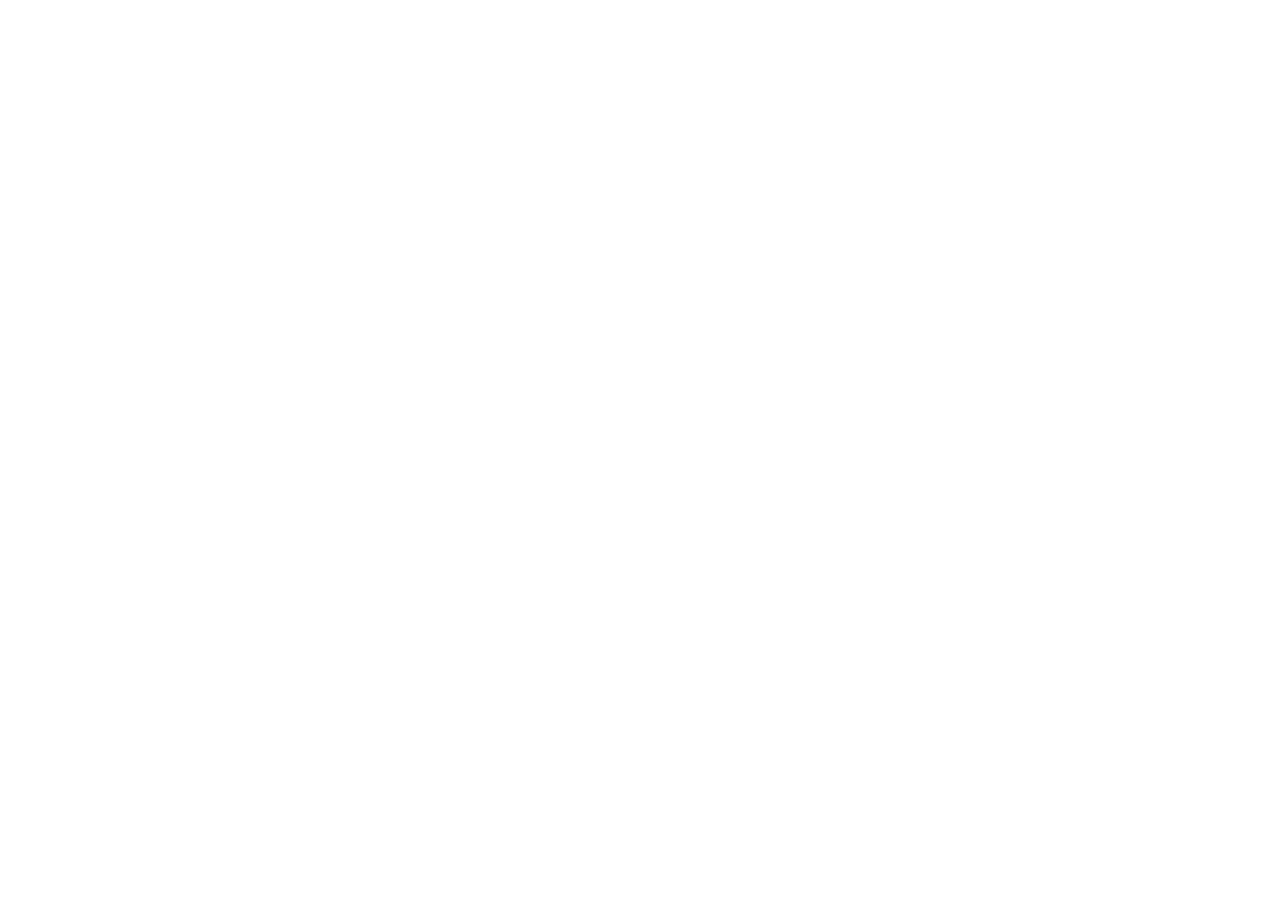
==== about/index.html @ 1fd11b06 "Site updated: 2022-04-15 01:36:09" ====
<!DOCTYPE html>
<html lang="zh-CN">
<head>
  <meta charset="UTF-8">
<meta name="viewport" content="width=device-width">
<meta name="theme-color" content="#222"><meta name="generator" content="Hexo 6.1.0">


  <link rel="apple-touch-icon" sizes="180x180" href="/images/apple-touch-icon-next.png">
  <link rel="icon" type="image/png" sizes="32x32" href="/images/favicon-32x32-next.png">
  <link rel="icon" type="image/png" sizes="16x16" href="/images/favicon-16x16-next.png">
  <link rel="mask-icon" href="/images/logo.svg" color="#222">

<link rel="stylesheet" href="/css/main.css">



<link rel="stylesheet" href="https://cdn.jsdelivr.net/npm/@fortawesome/fontawesome-free@6.1.1/css/all.min.css" integrity="sha256-DfWjNxDkM94fVBWx1H5BMMp0Zq7luBlV8QRcSES7s+0=" crossorigin="anonymous">
  <link rel="stylesheet" href="https://cdn.jsdelivr.net/npm/animate.css@3.1.1/animate.min.css" integrity="sha256-PR7ttpcvz8qrF57fur/yAx1qXMFJeJFiA6pSzWi0OIE=" crossorigin="anonymous">

<script class="next-config" data-name="main" type="application/json">{"hostname":"example.com","root":"/","images":"/images","scheme":"Gemini","darkmode":false,"version":"8.11.0","exturl":false,"sidebar":{"position":"left","display":"post","padding":18,"offset":12},"copycode":false,"bookmark":{"enable":false,"color":"#222","save":"auto"},"mediumzoom":false,"lazyload":false,"pangu":false,"comments":{"style":"tabs","active":null,"storage":true,"lazyload":false,"nav":null},"stickytabs":false,"motion":{"enable":true,"async":false,"transition":{"post_block":"fadeIn","post_header":"fadeInDown","post_body":"fadeInDown","coll_header":"fadeInLeft","sidebar":"fadeInUp"}},"prism":false,"i18n":{"placeholder":"搜索...","empty":"没有找到任何搜索结果：${query}","hits_time":"找到 ${hits} 个搜索结果（用时 ${time} 毫秒）","hits":"找到 ${hits} 个搜索结果"}}</script><script src="/js/config.js"></script>

    <meta name="description" content="不断学习">
<meta property="og:type" content="website">
<meta property="og:title" content="about">
<meta property="og:url" content="http://example.com/about/index.html">
<meta property="og:site_name" content="我的学习记录">
<meta property="og:description" content="不断学习">
<meta property="og:locale" content="zh_CN">
<meta property="article:published_time" content="2022-04-14T12:23:19.000Z">
<meta property="article:modified_time" content="2022-04-14T12:23:19.675Z">
<meta property="article:author" content="Zhou Jiaqi">
<meta name="twitter:card" content="summary">


<link rel="canonical" href="http://example.com/about/">



<script class="next-config" data-name="page" type="application/json">{"sidebar":"","isHome":false,"isPost":false,"lang":"zh-CN","comments":true,"permalink":"http://example.com/about/index.html","path":"about/index.html","title":"about"}</script>

<script class="next-config" data-name="calendar" type="application/json">""</script>
<title>about | 我的学习记录
</title>
  





  <noscript>
    <link rel="stylesheet" href="/css/noscript.css">
  </noscript>
<link rel="alternate" href="/atom.xml" title="我的学习记录" type="application/atom+xml">
</head>



<body itemscope itemtype="http://schema.org/WebPage" class="use-motion">
  <div class="headband"></div>

  <main class="main">
    <header class="header" itemscope itemtype="http://schema.org/WPHeader">
      <div class="header-inner"><div class="site-brand-container">
  <div class="site-nav-toggle">
    <div class="toggle" aria-label="切换导航栏" role="button">
        <span class="toggle-line"></span>
        <span class="toggle-line"></span>
        <span class="toggle-line"></span>
    </div>
  </div>

  <div class="site-meta">

    <a href="/" class="brand" rel="start">
      <i class="logo-line"></i>
      <p class="site-title">我的学习记录</p>
      <i class="logo-line"></i>
    </a>
  </div>

  <div class="site-nav-right">
    <div class="toggle popup-trigger">
    </div>
  </div>
</div>



<nav class="site-nav">
  <ul class="main-menu menu"><li class="menu-item menu-item-home"><a href="/" rel="section"><i class="fa fa-home fa-fw"></i>首页</a></li><li class="menu-item menu-item-about"><a href="/about/" rel="section"><i class="fa fa-user fa-fw"></i>关于</a></li><li class="menu-item menu-item-tags"><a href="/tags/" rel="section"><i class="fa fa-tags fa-fw"></i>标签</a></li><li class="menu-item menu-item-categories"><a href="/categories/" rel="section"><i class="fa fa-th fa-fw"></i>分类</a></li><li class="menu-item menu-item-archives"><a href="/archives/" rel="section"><i class="fa fa-archive fa-fw"></i>归档</a></li><li class="menu-item menu-item-commonweal"><a href="/404/" rel="section"><i class="fa fa-heartbeat fa-fw"></i>公益 404</a></li>
  </ul>
</nav>




</div>
        
  
  <div class="toggle sidebar-toggle" role="button">
    <span class="toggle-line"></span>
    <span class="toggle-line"></span>
    <span class="toggle-line"></span>
  </div>

  <aside class="sidebar">

    <div class="sidebar-inner sidebar-overview-active">
      <ul class="sidebar-nav">
        <li class="sidebar-nav-toc">
          文章目录
        </li>
        <li class="sidebar-nav-overview">
          站点概览
        </li>
      </ul>

      <div class="sidebar-panel-container">
        <!--noindex-->
        <div class="post-toc-wrap sidebar-panel">
        </div>
        <!--/noindex-->

        <div class="site-overview-wrap sidebar-panel">
          <div class="site-author site-overview-item animated" itemprop="author" itemscope itemtype="http://schema.org/Person">
  <p class="site-author-name" itemprop="name">Zhou Jiaqi</p>
  <div class="site-description" itemprop="description">不断学习</div>
</div>
<div class="site-state-wrap site-overview-item animated">
  <nav class="site-state">
      <div class="site-state-item site-state-posts">
        <a href="/archives/">
          <span class="site-state-item-count">2</span>
          <span class="site-state-item-name">日志</span>
        </a>
      </div>
      <div class="site-state-item site-state-categories">
          <a href="/categories/">
        <span class="site-state-item-count">1</span>
        <span class="site-state-item-name">分类</span></a>
      </div>
      <div class="site-state-item site-state-tags">
          <a href="/tags/">
        <span class="site-state-item-count">2</span>
        <span class="site-state-item-name">标签</span></a>
      </div>
  </nav>
</div>
  <div class="links-of-author site-overview-item animated">
      <span class="links-of-author-item">
        <a href="https://github.com/zhoujiaqi30" title="GitHub → https:&#x2F;&#x2F;github.com&#x2F;zhoujiaqi30" rel="noopener external nofollow noreferrer" target="_blank"><i class="fab fa-github fa-fw"></i>GitHub</a>
      </span>
      <span class="links-of-author-item">
        <a href="mailto:1405758738@qq.com" title="E-Mail → mailto:1405758738@qq.com" rel="noopener external nofollow noreferrer" target="_blank"><i class="fa fa-envelope fa-fw"></i>E-Mail</a>
      </span>
  </div>



        </div>
      </div>
    </div>
  </aside>
  <div class="sidebar-dimmer"></div>


    </header>

    
  <div class="back-to-top" role="button" aria-label="返回顶部">
    <i class="fa fa-arrow-up"></i>
    <span>0%</span>
  </div>

<noscript>
  <div class="noscript-warning">Theme NexT works best with JavaScript enabled</div>
</noscript>


    <div class="main-inner page posts-expand">


    
    
    
    <div class="post-block" lang="zh-CN"><header class="post-header">

<h1 class="post-title" itemprop="name headline">about
</h1>

<div class="post-meta-container">
</div>

</header>

      
      
      <div class="post-body">
          
      </div>
      
      
      
    </div>

    
    


</div>
  </main>

  <footer class="footer">
    <div class="footer-inner">




<div class="copyright">
  &copy; 
  <span itemprop="copyrightYear">2022</span>
  <span class="with-love">
    <i class="fa fa-heart"></i>
  </span>
  <span class="author" itemprop="copyrightHolder">Zhou Jiaqi</span>
</div>
<div class="busuanzi-count">
    <span class="post-meta-item" id="busuanzi_container_site_uv">
      <span class="post-meta-item-icon">
        <i class="far fa-eye"></i>
      </span>
      <span class="site-uv" title="总访客量">
        <span id="busuanzi_value_site_uv"></span>
      </span>
    </span>
    <span class="post-meta-item" id="busuanzi_container_site_pv">
      <span class="post-meta-item-icon">
        <i class="far fa-eye"></i>
      </span>
      <span class="site-pv" title="总访问量">
        <span id="busuanzi_value_site_pv"></span>
      </span>
    </span>
</div>

  <div class="powered-by">由 <a href="https://hexo.io/" rel="noopener external nofollow noreferrer" target="_blank">Hexo</a> & <a href="https://theme-next.js.org/" rel="noopener external nofollow noreferrer" target="_blank">NexT.Gemini</a> 强力驱动
  </div>

    </div>
  </footer>

  
  <script src="https://cdn.jsdelivr.net/npm/animejs@3.2.1/lib/anime.min.js" integrity="sha256-XL2inqUJaslATFnHdJOi9GfQ60on8Wx1C2H8DYiN1xY=" crossorigin="anonymous"></script>
<script src="/js/comments.js"></script><script src="/js/utils.js"></script><script src="/js/motion.js"></script><script src="/js/next-boot.js"></script>

  





  
  <script async src="https://busuanzi.ibruce.info/busuanzi/2.3/busuanzi.pure.mini.js"></script>





<script src="/live2dw/lib/L2Dwidget.min.js?094cbace49a39548bed64abff5988b05"></script><script>L2Dwidget.init({"model":"wanko","bottom":-30,"log":false,"pluginJsPath":"lib/","pluginModelPath":"assets/","pluginRootPath":"live2dw/","tagMode":false});</script></body>
</html>
---- css/main.css ----
:root {
  --body-bg-color: #fff;
  --content-bg-color: #f5f5f5;
  --card-bg-color: #f5f5f5;
  --text-color: #555;
  --blockquote-color: #666;
  --link-color: #555;
  --link-hover-color: #222;
  --brand-color: #222;
  --brand-hover-color: #222;
  --table-row-odd-bg-color: #f9f9f9;
  --table-row-hover-bg-color: #f5f5f5;
  --menu-item-bg-color: #ddd;
  --theme-color: #222;
  --btn-default-bg: transparent;
  --btn-default-color: var(--link-color);
  --btn-default-border-color: var(--link-color);
  --btn-default-hover-bg: transparent;
  --btn-default-hover-color: var(--link-hover-color);
  --btn-default-hover-border-color: var(--link-hover-color);
  --highlight-background: #f3f3f3;
  --highlight-foreground: #444;
  --highlight-gutter-background: #e1e1e1;
  --highlight-gutter-foreground: #555;
  color-scheme: light;
}
html {
  line-height: 1.15; /* 1 */
  -webkit-text-size-adjust: 100%; /* 2 */
}
body {
  margin: 0;
}
main {
  display: block;
}
h1 {
  font-size: 2em;
  margin: 0.67em 0;
}
hr {
  box-sizing: content-box; /* 1 */
  height: 0; /* 1 */
  overflow: visible; /* 2 */
}
pre {
  font-family: monospace, monospace; /* 1 */
  font-size: 1em; /* 2 */
}
a {
  background: transparent;
}
abbr[title] {
  border-bottom: none; /* 1 */
  text-decoration: underline; /* 2 */
  text-decoration: underline dotted; /* 2 */
}
b,
strong {
  font-weight: bolder;
}
code,
kbd,
samp {
  font-family: monospace, monospace; /* 1 */
  font-size: 1em; /* 2 */
}
small {
  font-size: 80%;
}
sub,
sup {
  font-size: 75%;
  line-height: 0;
  position: relative;
  vertical-align: baseline;
}
sub {
  bottom: -0.25em;
}
sup {
  top: -0.5em;
}
img {
  border-style: none;
}
button,
input,
optgroup,
select,
textarea {
  font-family: inherit; /* 1 */
  font-size: 100%; /* 1 */
  line-height: 1.15; /* 1 */
  margin: 0; /* 2 */
}
button,
input {
/* 1 */
  overflow: visible;
}
button,
select {
/* 1 */
  text-transform: none;
}
button,
[type='button'],
[type='reset'],
[type='submit'] {
  -webkit-appearance: button;
}
button::-moz-focus-inner,
[type='button']::-moz-focus-inner,
[type='reset']::-moz-focus-inner,
[type='submit']::-moz-focus-inner {
  border-style: none;
  padding: 0;
}
button:-moz-focusring,
[type='button']:-moz-focusring,
[type='reset']:-moz-focusring,
[type='submit']:-moz-focusring {
  outline: 1px dotted ButtonText;
}
fieldset {
  padding: 0.35em 0.75em 0.625em;
}
legend {
  box-sizing: border-box; /* 1 */
  color: inherit; /* 2 */
  display: table; /* 1 */
  max-width: 100%; /* 1 */
  padding: 0; /* 3 */
  white-space: normal; /* 1 */
}
progress {
  vertical-align: baseline;
}
textarea {
  overflow: auto;
}
[type='checkbox'],
[type='radio'] {
  box-sizing: border-box; /* 1 */
  padding: 0; /* 2 */
}
[type='number']::-webkit-inner-spin-button,
[type='number']::-webkit-outer-spin-button {
  height: auto;
}
[type='search'] {
  outline-offset: -2px; /* 2 */
  -webkit-appearance: textfield; /* 1 */
}
[type='search']::-webkit-search-decoration {
  -webkit-appearance: none;
}
::-webkit-file-upload-button {
  font: inherit; /* 2 */
  -webkit-appearance: button; /* 1 */
}
details {
  display: block;
}
summary {
  display: list-item;
}
template {
  display: none;
}
[hidden] {
  display: none;
}
::selection {
  background: #262a30;
  color: #eee;
}
html,
body {
  height: 100%;
}
body {
  background: var(--body-bg-color);
  box-sizing: border-box;
  color: var(--text-color);
  font-family: Lato, 'PingFang SC', 'Microsoft YaHei', sans-serif;
  font-size: 1em;
  line-height: 2;
  min-height: 100%;
  position: relative;
  transition: padding 0.2s ease-in-out;
}
h1,
h2,
h3,
h4,
h5,
h6 {
  font-family: Lato, 'PingFang SC', 'Microsoft YaHei', sans-serif;
  font-weight: bold;
  line-height: 1.5;
  margin: 30px 0 15px;
}
h1 {
  font-size: 1.5em;
}
h2 {
  font-size: 1.375em;
}
h3 {
  font-size: 1.25em;
}
h4 {
  font-size: 1.125em;
}
h5 {
  font-size: 1em;
}
h6 {
  font-size: 0.875em;
}
p {
  margin: 0 0 20px;
}
a {
  border-bottom: 1px solid #ccc;
  color: var(--link-color);
  cursor: pointer;
  outline: 0;
  text-decoration: none;
  overflow-wrap: break-word;
}
a:hover {
  border-bottom-color: var(--link-hover-color);
  color: var(--link-hover-color);
}
iframe,
img,
video,
embed {
  display: block;
  margin-left: auto;
  margin-right: auto;
  max-width: 100%;
}
hr {
  background-image: repeating-linear-gradient(-45deg, #ddd, #ddd 4px, transparent 4px, transparent 8px);
  border: 0;
  height: 3px;
  margin: 40px 0;
}
blockquote {
  border-left: 4px solid #ddd;
  color: var(--blockquote-color);
  margin: 0;
  padding: 0 15px;
}
blockquote cite::before {
  content: '-';
  padding: 0 5px;
}
dt {
  font-weight: bold;
}
dd {
  margin: 0;
  padding: 0;
}
.table-container {
  overflow: auto;
}
table {
  border-collapse: collapse;
  border-spacing: 0;
  font-size: 0.875em;
  margin: 0 0 20px;
  width: 100%;
}
tbody tr:nth-of-type(odd) {
  background: var(--table-row-odd-bg-color);
}
tbody tr:hover {
  background: var(--table-row-hover-bg-color);
}
caption,
th,
td {
  padding: 8px;
}
th,
td {
  border: 1px solid #ddd;
  border-bottom: 3px solid #ddd;
}
th {
  font-weight: 700;
  padding-bottom: 10px;
}
td {
  border-bottom-width: 1px;
}
.btn {
  background: var(--btn-default-bg);
  border: 2px solid var(--btn-default-border-color);
  border-radius: 0;
  color: var(--btn-default-color);
  display: inline-block;
  font-size: 0.875em;
  line-height: 2;
  padding: 0 20px;
  transition: background-color 0.2s ease-in-out;
}
.btn:hover {
  background: var(--btn-default-hover-bg);
  border-color: var(--btn-default-hover-border-color);
  color: var(--btn-default-hover-color);
}
.btn + .btn {
  margin: 0 0 8px 8px;
}
.btn .fa-fw {
  text-align: left;
  width: 1.285714285714286em;
}
.toggle {
  line-height: 0;
}
.toggle .toggle-line {
  background: #fff;
  display: block;
  height: 2px;
  left: 0;
  position: relative;
  top: 0;
  transition: all 0.4s;
  width: 100%;
}
.toggle .toggle-line:not(:first-child) {
  margin-top: 3px;
}
.toggle.toggle-arrow .toggle-line:first-child {
  left: 50%;
  top: 2px;
  transform: rotate(45deg);
  width: 50%;
}
.toggle.toggle-arrow .toggle-line:last-child {
  left: 50%;
  top: -2px;
  transform: rotate(-45deg);
  width: 50%;
}
.toggle.toggle-close .toggle-line:nth-child(2) {
  opacity: 0;
}
.toggle.toggle-close .toggle-line:first-child {
  top: 5px;
  transform: rotate(45deg);
}
.toggle.toggle-close .toggle-line:last-child {
  top: -5px;
  transform: rotate(-45deg);
}
/*!
  Theme: Default
  Description: Original highlight.js style
  Author: (c) Ivan Sagalaev <maniac@softwaremaniacs.org>
  Maintainer: @highlightjs/core-team
  Website: https://highlightjs.org/
  License: see project LICENSE
  Touched: 2021
*/pre code.hljs{display:block;overflow-x:auto;padding:1em}code.hljs{padding:3px 5px}.hljs{background:#f3f3f3;color:#444}.hljs-comment{color:#697070}.hljs-punctuation,.hljs-tag{color:#444a}.hljs-tag .hljs-attr,.hljs-tag .hljs-name{color:#444}.hljs-attribute,.hljs-doctag,.hljs-keyword,.hljs-meta .hljs-keyword,.hljs-name,.hljs-selector-tag{font-weight:700}.hljs-deletion,.hljs-number,.hljs-quote,.hljs-selector-class,.hljs-selector-id,.hljs-string,.hljs-template-tag,.hljs-type{color:#800}.hljs-section,.hljs-title{color:#800;font-weight:700}.hljs-link,.hljs-operator,.hljs-regexp,.hljs-selector-attr,.hljs-selector-pseudo,.hljs-symbol,.hljs-template-variable,.hljs-variable{color:#ab5656}.hljs-literal{color:#695}.hljs-addition,.hljs-built_in,.hljs-bullet,.hljs-code{color:#397300}.hljs-meta{color:#1f7199}.hljs-meta .hljs-string{color:#38a}.hljs-emphasis{font-style:italic}.hljs-strong{font-weight:700}
code,
kbd,
figure.highlight,
pre {
  background: var(--highlight-background);
  color: var(--highlight-foreground);
}
figure.highlight,
pre {
  line-height: 1.6;
  margin: 0 auto 20px;
}
figure.highlight figcaption,
pre .caption,
pre figcaption {
  background: var(--highlight-gutter-background);
  color: var(--highlight-foreground);
  display: flow-root;
  font-size: 0.875em;
  line-height: 1.2;
  padding: 0.5em;
}
figure.highlight figcaption a,
pre .caption a,
pre figcaption a {
  color: var(--highlight-foreground);
  float: right;
}
figure.highlight figcaption a:hover,
pre .caption a:hover,
pre figcaption a:hover {
  border-bottom-color: var(--highlight-foreground);
}
pre,
code {
  font-family: consolas, Menlo, monospace, 'PingFang SC', 'Microsoft YaHei';
}
code {
  border-radius: 3px;
  font-size: 0.875em;
  padding: 2px 4px;
  overflow-wrap: break-word;
}
kbd {
  border: 2px solid #ccc;
  border-radius: 0.2em;
  box-shadow: 0.1em 0.1em 0.2em rgba(0,0,0,0.1);
  font-family: inherit;
  padding: 0.1em 0.3em;
  white-space: nowrap;
}
figure.highlight {
  position: relative;
}
figure.highlight pre {
  border: 0;
  margin: 0;
  padding: 10px 0;
}
figure.highlight table {
  border: 0;
  margin: 0;
  width: auto;
}
figure.highlight td {
  border: 0;
  padding: 0;
}
figure.highlight .gutter {
  -moz-user-select: none;
  -ms-user-select: none;
  -webkit-user-select: none;
  user-select: none;
}
figure.highlight .gutter pre {
  background: var(--highlight-gutter-background);
  color: var(--highlight-gutter-foreground);
  padding-left: 10px;
  padding-right: 10px;
  text-align: right;
}
figure.highlight .code pre {
  padding-left: 10px;
  width: 100%;
}
figure.highlight .marked {
  background: rgba(0,0,0,0.3);
}
pre .caption,
pre figcaption {
  margin-bottom: 10px;
}
.gist table {
  width: auto;
}
.gist table td {
  border: 0;
}
pre {
  overflow: auto;
  padding: 10px;
  position: relative;
}
pre code {
  background: none;
  padding: 0;
  text-shadow: none;
}
.blockquote-center {
  border-left: 0;
  margin: 40px 0;
  padding: 0;
  position: relative;
  text-align: center;
}
.blockquote-center::before,
.blockquote-center::after {
  left: 0;
  line-height: 1;
  opacity: 0.6;
  position: absolute;
  width: 100%;
}
.blockquote-center::before {
  border-top: 1px solid #ccc;
  text-align: left;
  top: -20px;
  content: '\f10d';
  font-family: 'Font Awesome 5 Free';
  font-weight: 900;
}
.blockquote-center::after {
  border-bottom: 1px solid #ccc;
  bottom: -20px;
  text-align: right;
  content: '\f10e';
  font-family: 'Font Awesome 5 Free';
  font-weight: 900;
}
.blockquote-center p,
.blockquote-center div {
  text-align: center;
}
.group-picture {
  margin-bottom: 20px;
}
.group-picture .group-picture-row {
  display: flex;
  gap: 3px;
  margin-bottom: 3px;
}
.group-picture .group-picture-column {
  flex: 1;
}
.group-picture .group-picture-column img {
  height: 100%;
  margin: 0;
  object-fit: cover;
  width: 100%;
}
.post-body .label {
  color: #555;
  padding: 0 2px;
}
.post-body .label.default {
  background: #f0f0f0;
}
.post-body .label.primary {
  background: #efe6f7;
}
.post-body .label.info {
  background: #e5f2f8;
}
.post-body .label.success {
  background: #e7f4e9;
}
.post-body .label.warning {
  background: #fcf6e1;
}
.post-body .label.danger {
  background: #fae8eb;
}
.post-body .link-grid {
  display: grid;
  grid-gap: 1.5rem;
  gap: 1.5rem;
  grid-template-columns: 1fr 1fr;
  margin-bottom: 20px;
  padding: 1rem;
}
@media (max-width: 767px) {
  .post-body .link-grid {
    grid-template-columns: 1fr;
  }
}
.post-body .link-grid .link-grid-container {
  border: solid #ddd;
  box-shadow: 1rem 1rem 0.5rem rgba(0,0,0,0.5);
  min-height: 5rem;
  min-width: 0;
  padding: 0.5rem;
  position: relative;
  transition: background 0.3s;
}
.post-body .link-grid .link-grid-container:hover {
  animation: next-shake 0.5s;
  background: var(--card-bg-color);
}
.post-body .link-grid .link-grid-container:active {
  box-shadow: 0.5rem 0.5rem 0.25rem rgba(0,0,0,0.5);
  transform: translate(0.2rem, 0.2rem);
}
.post-body .link-grid .link-grid-container .link-grid-image {
  border: 1px solid #ddd;
  border-radius: 50%;
  box-sizing: border-box;
  height: 5rem;
  padding: 3px;
  position: absolute;
  width: 5rem;
}
.post-body .link-grid .link-grid-container p {
  margin: 0 1rem 0 6rem;
}
.post-body .link-grid .link-grid-container p:first-of-type {
  font-size: 1.2em;
}
.post-body .link-grid .link-grid-container p:last-of-type {
  font-size: 0.8em;
  line-height: 1.3rem;
  opacity: 0.7;
}
.post-body .link-grid .link-grid-container a {
  border: 0;
  height: 100%;
  left: 0;
  position: absolute;
  top: 0;
  width: 100%;
}
@-moz-keyframes next-shake {
  0% {
    transform: translate(1pt, 1pt) rotate(0deg);
  }
  10% {
    transform: translate(-1pt, -2pt) rotate(-1deg);
  }
  20% {
    transform: translate(-3pt, 0pt) rotate(1deg);
  }
  30% {
    transform: translate(3pt, 2pt) rotate(0deg);
  }
  40% {
    transform: translate(1pt, -1pt) rotate(1deg);
  }
  50% {
    transform: translate(-1pt, 2pt) rotate(-1deg);
  }
  60% {
    transform: translate(-3pt, 1pt) rotate(0deg);
  }
  70% {
    transform: translate(3pt, 1pt) rotate(-1deg);
  }
  80% {
    transform: translate(-1pt, -1pt) rotate(1deg);
  }
  90% {
    transform: translate(1pt, 2pt) rotate(0deg);
  }
  100% {
    transform: translate(1pt, -2pt) rotate(-1deg);
  }
}
@-webkit-keyframes next-shake {
  0% {
    transform: translate(1pt, 1pt) rotate(0deg);
  }
  10% {
    transform: translate(-1pt, -2pt) rotate(-1deg);
  }
  20% {
    transform: translate(-3pt, 0pt) rotate(1deg);
  }
  30% {
    transform: translate(3pt, 2pt) rotate(0deg);
  }
  40% {
    transform: translate(1pt, -1pt) rotate(1deg);
  }
  50% {
    transform: translate(-1pt, 2pt) rotate(-1deg);
  }
  60% {
    transform: translate(-3pt, 1pt) rotate(0deg);
  }
  70% {
    transform: translate(3pt, 1pt) rotate(-1deg);
  }
  80% {
    transform: translate(-1pt, -1pt) rotate(1deg);
  }
  90% {
    transform: translate(1pt, 2pt) rotate(0deg);
  }
  100% {
    transform: translate(1pt, -2pt) rotate(-1deg);
  }
}
@-o-keyframes next-shake {
  0% {
    transform: translate(1pt, 1pt) rotate(0deg);
  }
  10% {
    transform: translate(-1pt, -2pt) rotate(-1deg);
  }
  20% {
    transform: translate(-3pt, 0pt) rotate(1deg);
  }
  30% {
    transform: translate(3pt, 2pt) rotate(0deg);
  }
  40% {
    transform: translate(1pt, -1pt) rotate(1deg);
  }
  50% {
    transform: translate(-1pt, 2pt) rotate(-1deg);
  }
  60% {
    transform: translate(-3pt, 1pt) rotate(0deg);
  }
  70% {
    transform: translate(3pt, 1pt) rotate(-1deg);
  }
  80% {
    transform: translate(-1pt, -1pt) rotate(1deg);
  }
  90% {
    transform: translate(1pt, 2pt) rotate(0deg);
  }
  100% {
    transform: translate(1pt, -2pt) rotate(-1deg);
  }
}
@keyframes next-shake {
  0% {
    transform: translate(1pt, 1pt) rotate(0deg);
  }
  10% {
    transform: translate(-1pt, -2pt) rotate(-1deg);
  }
  20% {
    transform: translate(-3pt, 0pt) rotate(1deg);
  }
  30% {
    transform: translate(3pt, 2pt) rotate(0deg);
  }
  40% {
    transform: translate(1pt, -1pt) rotate(1deg);
  }
  50% {
    transform: translate(-1pt, 2pt) rotate(-1deg);
  }
  60% {
    transform: translate(-3pt, 1pt) rotate(0deg);
  }
  70% {
    transform: translate(3pt, 1pt) rotate(-1deg);
  }
  80% {
    transform: translate(-1pt, -1pt) rotate(1deg);
  }
  90% {
    transform: translate(1pt, 2pt) rotate(0deg);
  }
  100% {
    transform: translate(1pt, -2pt) rotate(-1deg);
  }
}
.post-body .note {
  border-radius: 3px;
  margin-bottom: 20px;
  padding: 1em;
  position: relative;
  border: 1px solid #eee;
  border-left-width: 5px;
}
.post-body .note summary {
  cursor: pointer;
  outline: 0;
}
.post-body .note summary p {
  display: inline;
}
.post-body .note h2,
.post-body .note h3,
.post-body .note h4,
.post-body .note h5,
.post-body .note h6 {
  border-bottom: initial;
  margin: 0;
  padding-top: 0;
}
.post-body .note p:first-child,
.post-body .note ul:first-child,
.post-body .note ol:first-child,
.post-body .note table:first-child,
.post-body .note pre:first-child,
.post-body .note blockquote:first-child,
.post-body .note img:first-child {
  margin-top: 0;
}
.post-body .note p:last-child,
.post-body .note ul:last-child,
.post-body .note ol:last-child,
.post-body .note table:last-child,
.post-body .note pre:last-child,
.post-body .note blockquote:last-child,
.post-body .note img:last-child {
  margin-bottom: 0;
}
.post-body .note.default {
  border-left-color: #777;
}
.post-body .note.default h2,
.post-body .note.default h3,
.post-body .note.default h4,
.post-body .note.default h5,
.post-body .note.default h6 {
  color: #777;
}
.post-body .note.primary {
  border-left-color: #6f42c1;
}
.post-body .note.primary h2,
.post-body .note.primary h3,
.post-body .note.primary h4,
.post-body .note.primary h5,
.post-body .note.primary h6 {
  color: #6f42c1;
}
.post-body .note.info {
  border-left-color: #428bca;
}
.post-body .note.info h2,
.post-body .note.info h3,
.post-body .note.info h4,
.post-body .note.info h5,
.post-body .note.info h6 {
  color: #428bca;
}
.post-body .note.success {
  border-left-color: #5cb85c;
}
.post-body .note.success h2,
.post-body .note.success h3,
.post-body .note.success h4,
.post-body .note.success h5,
.post-body .note.success h6 {
  color: #5cb85c;
}
.post-body .note.warning {
  border-left-color: #f0ad4e;
}
.post-body .note.warning h2,
.post-body .note.warning h3,
.post-body .note.warning h4,
.post-body .note.warning h5,
.post-body .note.warning h6 {
  color: #f0ad4e;
}
.post-body .note.danger {
  border-left-color: #d9534f;
}
.post-body .note.danger h2,
.post-body .note.danger h3,
.post-body .note.danger h4,
.post-body .note.danger h5,
.post-body .note.danger h6 {
  color: #d9534f;
}
.post-body .tabs {
  margin-bottom: 20px;
}
.post-body .tabs,
.tabs-comment {
  padding-top: 10px;
}
.post-body .tabs ul.nav-tabs,
.tabs-comment ul.nav-tabs {
  background: var(--body-bg-color);
  display: flex;
  display: flex;
  flex-wrap: wrap;
  justify-content: center;
  margin: 0;
  padding: 0;
  position: -webkit-sticky;
  position: sticky;
  top: 0;
  z-index: 5;
}
@media (max-width: 413px) {
  .post-body .tabs ul.nav-tabs,
  .tabs-comment ul.nav-tabs {
    display: block;
    margin-bottom: 5px;
  }
}
.post-body .tabs ul.nav-tabs li.tab,
.tabs-comment ul.nav-tabs li.tab {
  border-bottom: 1px solid #ddd;
  border-left: 1px solid transparent;
  border-right: 1px solid transparent;
  border-radius: 0 0 0 0;
  border-top: 3px solid transparent;
  flex-grow: 1;
  list-style-type: none;
}
@media (max-width: 413px) {
  .post-body .tabs ul.nav-tabs li.tab,
  .tabs-comment ul.nav-tabs li.tab {
    border-bottom: 1px solid transparent;
    border-left: 3px solid transparent;
    border-right: 1px solid transparent;
    border-top: 1px solid transparent;
  }
}
@media (max-width: 413px) {
  .post-body .tabs ul.nav-tabs li.tab,
  .tabs-comment ul.nav-tabs li.tab {
    border-radius: 0;
  }
}
.post-body .tabs ul.nav-tabs li.tab a,
.tabs-comment ul.nav-tabs li.tab a {
  border-bottom: initial;
  display: block;
  line-height: 1.8;
  padding: 0.25em 0.75em;
  text-align: center;
  transition: all 0.2s ease-out;
}
.post-body .tabs ul.nav-tabs li.tab a i,
.tabs-comment ul.nav-tabs li.tab a i {
  width: 1.285714285714286em;
}
.post-body .tabs ul.nav-tabs li.tab.active,
.tabs-comment ul.nav-tabs li.tab.active {
  border-bottom-color: transparent;
  border-left-color: #ddd;
  border-right-color: #ddd;
  border-top-color: #fc6423;
}
@media (max-width: 413px) {
  .post-body .tabs ul.nav-tabs li.tab.active,
  .tabs-comment ul.nav-tabs li.tab.active {
    border-bottom-color: #ddd;
    border-left-color: #fc6423;
    border-right-color: #ddd;
    border-top-color: #ddd;
  }
}
.post-body .tabs ul.nav-tabs li.tab.active a,
.tabs-comment ul.nav-tabs li.tab.active a {
  cursor: default;
}
.post-body .tabs .tab-content,
.tabs-comment .tab-content {
  border: 1px solid #ddd;
  border-radius: 0 0 0 0;
  border-top-color: transparent;
}
@media (max-width: 413px) {
  .post-body .tabs .tab-content,
  .tabs-comment .tab-content {
    border-radius: 0;
    border-top-color: #ddd;
  }
}
.post-body .tabs .tab-content .tab-pane,
.tabs-comment .tab-content .tab-pane {
  padding: 20px 20px 0;
}
.post-body .tabs .tab-content .tab-pane:not(.active),
.tabs-comment .tab-content .tab-pane:not(.active) {
  display: none;
}
.pagination .prev,
.pagination .next,
.pagination .page-number,
.pagination .space {
  display: inline-block;
  margin: -1px 10px 0;
  padding: 0 10px;
}
@media (max-width: 767px) {
  .pagination .prev,
  .pagination .next,
  .pagination .page-number,
  .pagination .space {
    margin: 0 5px;
  }
}
.pagination .page-number.current {
  background: #ccc;
  border-color: #ccc;
  color: var(--content-bg-color);
}
.pagination {
  border-top: 1px solid #eee;
  margin: 120px 0 0;
  text-align: center;
}
.pagination .prev,
.pagination .next,
.pagination .page-number {
  border-bottom: 0;
  border-top: 1px solid #eee;
  transition: border-color 0.2s ease-in-out;
}
.pagination .prev:hover,
.pagination .next:hover,
.pagination .page-number:hover {
  border-top-color: var(--link-hover-color);
}
@media (max-width: 767px) {
  .pagination {
    border-top: 0;
  }
  .pagination .prev,
  .pagination .next,
  .pagination .page-number {
    border-bottom: 1px solid #eee;
    border-top: 0;
  }
  .pagination .prev:hover,
  .pagination .next:hover,
  .pagination .page-number:hover {
    border-bottom-color: var(--link-hover-color);
  }
}
.pagination .space {
  margin: 0;
  padding: 0;
}
.comments {
  margin-top: 60px;
  overflow: hidden;
}
.comment-button-group {
  display: flex;
  display: flex;
  flex-wrap: wrap;
  justify-content: center;
  justify-content: center;
  margin: 1em 0;
}
.comment-button-group .comment-button {
  margin: 0.1em 0.2em;
}
.comment-button-group .comment-button.active {
  background: var(--btn-default-hover-bg);
  border-color: var(--btn-default-hover-border-color);
  color: var(--btn-default-hover-color);
}
.comment-position {
  display: none;
}
.comment-position.active {
  display: block;
}
.tabs-comment {
  margin-top: 4em;
  padding-top: 0;
}
.tabs-comment .comments {
  margin-top: 0;
  padding-top: 0;
}
.headband {
  background: var(--theme-color);
  height: 3px;
}
@media (max-width: 991px) {
  .headband {
    display: none;
  }
}
.header {
  background: var(--content-bg-color);
}
.header-inner {
  margin: 0 auto;
  width: 700px;
}
@media (min-width: 1200px) {
  .header-inner {
    width: 800px;
  }
}
@media (min-width: 1600px) {
  .header-inner {
    width: 900px;
  }
}
.site-brand-container {
  display: flex;
  flex-shrink: 0;
  padding: 0 10px;
}
.use-motion .header,
.use-motion .site-brand-container .toggle {
  opacity: 0;
}
.site-meta {
  flex-grow: 1;
  text-align: center;
}
@media (max-width: 767px) {
  .site-meta {
    text-align: center;
  }
}
.custom-logo-image {
  margin-top: 20px;
}
@media (max-width: 991px) {
  .custom-logo-image {
    display: none;
  }
}
.brand {
  border-bottom: 0;
  color: var(--brand-color);
  display: inline-block;
  padding: 0 40px;
}
.brand:hover {
  color: var(--brand-hover-color);
}
.site-title {
  font-family: Lato, 'PingFang SC', 'Microsoft YaHei', sans-serif;
  font-size: 1.375em;
  font-weight: normal;
  line-height: 1.5;
  margin: 0;
}
.site-subtitle {
  color: #999;
  font-size: 0.8125em;
  margin: 10px 0;
}
.use-motion .site-title,
.use-motion .site-subtitle,
.use-motion .custom-logo-image {
  opacity: 0;
  position: relative;
  top: -10px;
}
.site-nav-toggle,
.site-nav-right {
  display: none;
}
@media (max-width: 767px) {
  .site-nav-toggle,
  .site-nav-right {
    display: flex;
    flex-direction: column;
    justify-content: center;
  }
}
.site-nav-toggle .toggle,
.site-nav-right .toggle {
  color: var(--text-color);
  padding: 10px;
  width: 22px;
}
.site-nav-toggle .toggle .toggle-line,
.site-nav-right .toggle .toggle-line {
  background: var(--text-color);
  border-radius: 1px;
}
@media (max-width: 767px) {
  .site-nav {
    --scroll-height: 0;
    height: 0;
    overflow: hidden;
    transition: height 0.2s ease-in-out;
  }
  body:not(.site-nav-on) .site-nav .animated {
    animation: none;
  }
  body.site-nav-on .site-nav {
    height: var(--scroll-height);
  }
}
.menu {
  margin: 0;
  padding: 1em 0;
  text-align: center;
}
.menu-item {
  display: inline-block;
  list-style: none;
  margin: 0 10px;
}
@media (max-width: 767px) {
  .menu-item {
    display: block;
    margin-top: 10px;
  }
  .menu-item.menu-item-search {
    display: none;
  }
}
.menu-item a {
  border-bottom: 0;
  display: block;
  font-size: 0.8125em;
  transition: border-color 0.2s ease-in-out;
}
.menu-item a:hover,
.menu-item a.menu-item-active {
  background: var(--menu-item-bg-color);
}
.menu-item .fa,
.menu-item .fab,
.menu-item .far,
.menu-item .fas {
  margin-right: 8px;
}
.menu-item .badge {
  display: inline-block;
  font-weight: bold;
  line-height: 1;
  margin-left: 0.35em;
  margin-top: 0.35em;
  text-align: center;
  white-space: nowrap;
}
@media (max-width: 767px) {
  .menu-item .badge {
    float: right;
    margin-left: 0;
  }
}
.use-motion .menu-item {
  visibility: hidden;
}
.sidebar-inner {
  color: #999;
  max-height: calc(100vh - 36px);
  padding: 18px 10px;
  text-align: center;
  display: flex;
  flex-direction: column;
  justify-content: center;
}
.site-overview-item:not(:first-child) {
  margin-top: 10px;
}
.cc-license .cc-opacity {
  border-bottom: 0;
  opacity: 0.7;
}
.cc-license .cc-opacity:hover {
  opacity: 0.9;
}
.cc-license img {
  display: inline-block;
}
.site-author-image {
  border: 2px solid #333;
  max-width: 96px;
  padding: 2px;
}
.site-author-name {
  color: #f5f5f5;
  font-weight: normal;
  margin: 5px 0 0;
}
.site-description {
  color: #999;
  font-size: 1em;
  margin-top: 5px;
}
.links-of-author a {
  font-size: 0.8125em;
}
.links-of-author .fa,
.links-of-author .fab,
.links-of-author .far,
.links-of-author .fas {
  margin-right: 2px;
}
.sidebar .sidebar-button:not(:first-child) {
  margin-top: 15px;
}
.sidebar .sidebar-button button {
  background: transparent;
  color: #fc6423;
  cursor: pointer;
  line-height: 2;
  padding: 0 15px;
  border: 1px solid #fc6423;
  border-radius: 4px;
}
.sidebar .sidebar-button button:hover {
  background: #fc6423;
  color: #fff;
}
.sidebar .sidebar-button button .fa,
.sidebar .sidebar-button button .fab,
.sidebar .sidebar-button button .far,
.sidebar .sidebar-button button .fas {
  margin-right: 5px;
}
.links-of-blogroll {
  font-size: 0.8125em;
}
.links-of-blogroll-title {
  font-size: 0.875em;
  font-weight: 600;
  margin-top: 0;
}
.links-of-blogroll-list {
  list-style: none;
  margin: 0;
  padding: 0;
}
.sidebar-dimmer {
  display: none;
}
@media (max-width: 991px) {
  .sidebar-dimmer {
    background: #000;
    display: block;
    height: 100%;
    left: 0;
    opacity: 0;
    position: fixed;
    top: 0;
    transition: visibility 0.4s, opacity 0.4s;
    visibility: hidden;
    width: 100%;
    z-index: 10;
  }
  .sidebar-active .sidebar-dimmer {
    opacity: 0.7;
    visibility: visible;
  }
}
.sidebar-nav {
  display: none;
  margin: 0;
  padding-bottom: 20px;
  padding-left: 0;
}
.sidebar-nav-active .sidebar-nav {
  display: block;
}
.sidebar-nav li {
  border-bottom: 1px solid transparent;
  color: #666;
  cursor: pointer;
  display: inline-block;
  font-size: 0.875em;
}
.sidebar-nav li.sidebar-nav-overview {
  margin-left: 10px;
}
.sidebar-nav li:hover {
  color: #f5f5f5;
}
.sidebar-toc-active .sidebar-nav-toc,
.sidebar-overview-active .sidebar-nav-overview {
  border-bottom-color: #87daff;
  color: #87daff;
}
.sidebar-toc-active .sidebar-nav-toc:hover,
.sidebar-overview-active .sidebar-nav-overview:hover {
  color: #87daff;
}
.sidebar-panel-container {
  flex: 1;
  overflow-x: hidden;
  overflow-y: auto;
}
.sidebar-panel {
  display: none;
}
.sidebar-overview-active .site-overview-wrap {
  display: flex;
  flex-direction: column;
  justify-content: center;
}
.sidebar-toc-active .post-toc-wrap {
  display: block;
}
.sidebar-toggle {
  bottom: 45px;
  height: 12px;
  padding: 6px 5px;
  width: 14px;
  background: #222;
  cursor: pointer;
  opacity: 0.8;
  position: fixed;
  z-index: 30;
  left: 30px;
}
@media (max-width: 991px) {
  .sidebar-toggle {
    left: 20px;
  }
}
.sidebar-toggle:hover {
  opacity: 1;
}
@media (max-width: 991px) {
  .sidebar-toggle {
    opacity: 1;
  }
}
.sidebar-toggle:hover .toggle-line {
  background: #87daff;
}
@media (any-hover: hover) {
  body:not(.sidebar-active) .sidebar-toggle:hover .toggle-line:first-child {
    left: 50%;
    top: 2px;
    transform: rotate(45deg);
    width: 50%;
  }
  body:not(.sidebar-active) .sidebar-toggle:hover .toggle-line:last-child {
    left: 50%;
    top: -2px;
    transform: rotate(-45deg);
    width: 50%;
  }
}
.sidebar-active .sidebar-toggle .toggle-line:nth-child(2) {
  opacity: 0;
}
.sidebar-active .sidebar-toggle .toggle-line:first-child {
  top: 5px;
  transform: rotate(45deg);
}
.sidebar-active .sidebar-toggle .toggle-line:last-child {
  top: -5px;
  transform: rotate(-45deg);
}
.post-toc {
  font-size: 0.875em;
}
.post-toc ol {
  list-style: none;
  margin: 0;
  padding: 0 2px 5px 10px;
  text-align: left;
}
.post-toc ol > ol {
  padding-left: 0;
}
.post-toc ol a {
  transition: all 0.2s ease-in-out;
}
.post-toc .nav-item {
  line-height: 1.8;
  overflow: hidden;
  text-overflow: ellipsis;
  white-space: nowrap;
}
.post-toc .nav .nav-child {
  display: none;
}
.post-toc .nav .active > .nav-child {
  display: block;
}
.post-toc .nav .active-current > .nav-child {
  display: block;
}
.post-toc .nav .active-current > .nav-child > .nav-item {
  display: block;
}
.post-toc .nav .active > a {
  border-bottom-color: #87daff;
  color: #87daff;
}
.post-toc .nav .active-current > a {
  color: #87daff;
}
.post-toc .nav .active-current > a:hover {
  color: #87daff;
}
.site-state {
  display: flex;
  flex-wrap: wrap;
  justify-content: center;
  line-height: 1.4;
}
.site-state-item {
  padding: 0 15px;
}
.site-state-item a {
  border-bottom: 0;
  display: block;
}
.site-state-item-count {
  display: block;
  font-size: 1.25em;
  font-weight: 600;
}
.site-state-item-name {
  color: inherit;
  font-size: 0.875em;
}
.footer {
  color: #999;
  font-size: 0.875em;
  padding: 20px 0;
}
.footer.footer-fixed {
  bottom: 0;
  left: 0;
  position: absolute;
  right: 0;
}
.footer-inner {
  box-sizing: border-box;
  text-align: center;
  display: flex;
  flex-direction: column;
  justify-content: center;
  margin: 0 auto;
  width: 700px;
}
@media (min-width: 1200px) {
  .footer-inner {
    width: 800px;
  }
}
@media (min-width: 1600px) {
  .footer-inner {
    width: 900px;
  }
}
.use-motion .footer {
  opacity: 0;
}
.languages {
  display: inline-block;
  font-size: 1.125em;
  position: relative;
}
.languages .lang-select-label span {
  margin: 0 0.5em;
}
.languages .lang-select {
  height: 100%;
  left: 0;
  opacity: 0;
  position: absolute;
  top: 0;
  width: 100%;
}
.with-love {
  color: #f00;
  display: inline-block;
  margin: 0 5px;
}
.busuanzi-count #busuanzi_container_site_uv {
  display: none;
}
.busuanzi-count #busuanzi_container_site_pv {
  display: none;
}
@-moz-keyframes icon-animate {
  0%, 100% {
    transform: scale(1);
  }
  10%, 30% {
    transform: scale(0.9);
  }
  20%, 40%, 60%, 80% {
    transform: scale(1.1);
  }
  50%, 70% {
    transform: scale(1.1);
  }
}
@-webkit-keyframes icon-animate {
  0%, 100% {
    transform: scale(1);
  }
  10%, 30% {
    transform: scale(0.9);
  }
  20%, 40%, 60%, 80% {
    transform: scale(1.1);
  }
  50%, 70% {
    transform: scale(1.1);
  }
}
@-o-keyframes icon-animate {
  0%, 100% {
    transform: scale(1);
  }
  10%, 30% {
    transform: scale(0.9);
  }
  20%, 40%, 60%, 80% {
    transform: scale(1.1);
  }
  50%, 70% {
    transform: scale(1.1);
  }
}
@keyframes icon-animate {
  0%, 100% {
    transform: scale(1);
  }
  10%, 30% {
    transform: scale(0.9);
  }
  20%, 40%, 60%, 80% {
    transform: scale(1.1);
  }
  50%, 70% {
    transform: scale(1.1);
  }
}
.noscript-warning {
  background-color: #f55;
  color: #fff;
  font-family: sans-serif;
  font-size: 1rem;
  font-weight: bold;
  left: 0;
  position: fixed;
  text-align: center;
  top: 0;
  width: 100%;
  z-index: 50;
}
.back-to-top {
  font-size: 12px;
  bottom: -100px;
  box-sizing: border-box;
  color: #fff;
  padding: 0 6px;
  transition: bottom 0.2s ease-in-out;
  background: #222;
  cursor: pointer;
  opacity: 0.8;
  position: fixed;
  z-index: 30;
  left: 30px;
  width: 24px;
}
.back-to-top span {
  display: none;
}
@media (max-width: 991px) {
  .back-to-top {
    left: 20px;
  }
}
.back-to-top:hover {
  opacity: 1;
}
@media (max-width: 991px) {
  .back-to-top {
    opacity: 1;
  }
}
.back-to-top:hover {
  color: #87daff;
}
.back-to-top.back-to-top-on {
  bottom: 19px;
}
.rtl.post-body p,
.rtl.post-body a,
.rtl.post-body h1,
.rtl.post-body h2,
.rtl.post-body h3,
.rtl.post-body h4,
.rtl.post-body h5,
.rtl.post-body h6,
.rtl.post-body li,
.rtl.post-body ul,
.rtl.post-body ol {
  direction: rtl;
  font-family: UKIJ Ekran;
}
.rtl.post-title {
  font-family: UKIJ Ekran;
}
.post-button {
  margin-top: 40px;
  text-align: center;
}
.use-motion .post-block,
.use-motion .pagination,
.use-motion .comments {
  visibility: hidden;
}
.use-motion .post-header {
  visibility: hidden;
}
.use-motion .post-body {
  visibility: hidden;
}
.use-motion .collection-header {
  visibility: hidden;
}
.posts-collapse .post-content {
  margin-bottom: 35px;
  margin-left: 35px;
  position: relative;
}
@media (max-width: 767px) {
  .posts-collapse .post-content {
    margin-left: 0;
    margin-right: 0;
  }
}
.posts-collapse .post-content .collection-title {
  font-size: 1.125em;
  position: relative;
}
.posts-collapse .post-content .collection-title::before {
  background: #999;
  border: 1px solid #fff;
  margin-left: -6px;
  margin-top: -4px;
  position: absolute;
  top: 50%;
  border-radius: 50%;
  content: ' ';
  height: 10px;
  width: 10px;
}
.posts-collapse .post-content .collection-year {
  font-size: 1.5em;
  font-weight: bold;
  margin: 60px 0;
  position: relative;
}
.posts-collapse .post-content .collection-year::before {
  background: #bbb;
  margin-left: -4px;
  margin-top: -4px;
  position: absolute;
  top: 50%;
  border-radius: 50%;
  content: ' ';
  height: 8px;
  width: 8px;
}
.posts-collapse .post-content .collection-header {
  display: block;
  margin-left: 20px;
}
.posts-collapse .post-content .collection-header small {
  color: #bbb;
  margin-left: 5px;
}
.posts-collapse .post-content .post-header {
  border-bottom: 1px dashed #ccc;
  margin: 30px 2px 0;
  padding-left: 15px;
  position: relative;
  transition: border 0.2s ease-in-out;
}
.posts-collapse .post-content .post-header::before {
  background: #bbb;
  border: 1px solid #fff;
  left: -6px;
  position: absolute;
  top: 0.75em;
  transition: background 0.2s ease-in-out;
  border-radius: 50%;
  content: ' ';
  height: 6px;
  width: 6px;
}
.posts-collapse .post-content .post-header:hover {
  border-bottom-color: #666;
}
.posts-collapse .post-content .post-header:hover::before {
  background: #222;
}
.posts-collapse .post-content .post-meta-container {
  display: inline;
  font-size: 0.75em;
  margin-right: 10px;
}
.posts-collapse .post-content .post-title {
  display: inline;
}
.posts-collapse .post-content .post-title a {
  border-bottom: 0;
  color: var(--link-color);
}
.posts-collapse .post-content .post-title .fa-external-link-alt {
  font-size: 0.875em;
  margin-left: 5px;
}
.posts-collapse .post-content::before {
  background: #f5f5f5;
  content: ' ';
  height: 100%;
  margin-left: -2px;
  position: absolute;
  top: 1.25em;
  width: 4px;
}
.post-body {
  font-family: Lato, 'PingFang SC', 'Microsoft YaHei', sans-serif;
  overflow-wrap: break-word;
}
@media (min-width: 1200px) {
  .post-body {
    font-size: 1.125em;
  }
}
@media (min-width: 992px) {
  .post-body {
    text-align: justify;
  }
}
@media (max-width: 991px) {
  .post-body {
    text-align: justify;
  }
}
.post-body h1 .header-anchor,
.post-body h2 .header-anchor,
.post-body h3 .header-anchor,
.post-body h4 .header-anchor,
.post-body h5 .header-anchor,
.post-body h6 .header-anchor,
.post-body h1 .headerlink,
.post-body h2 .headerlink,
.post-body h3 .headerlink,
.post-body h4 .headerlink,
.post-body h5 .headerlink,
.post-body h6 .headerlink {
  border-bottom-style: none;
  color: inherit;
  float: right;
  font-size: 0.875em;
  margin-left: 10px;
  opacity: 0;
}
.post-body h1 .header-anchor::before,
.post-body h2 .header-anchor::before,
.post-body h3 .header-anchor::before,
.post-body h4 .header-anchor::before,
.post-body h5 .header-anchor::before,
.post-body h6 .header-anchor::before,
.post-body h1 .headerlink::before,
.post-body h2 .headerlink::before,
.post-body h3 .headerlink::before,
.post-body h4 .headerlink::before,
.post-body h5 .headerlink::before,
.post-body h6 .headerlink::before {
  content: '\f0c1';
  font-family: 'Font Awesome 5 Free';
  font-weight: 900;
}
.post-body h1:hover .header-anchor,
.post-body h2:hover .header-anchor,
.post-body h3:hover .header-anchor,
.post-body h4:hover .header-anchor,
.post-body h5:hover .header-anchor,
.post-body h6:hover .header-anchor,
.post-body h1:hover .headerlink,
.post-body h2:hover .headerlink,
.post-body h3:hover .headerlink,
.post-body h4:hover .headerlink,
.post-body h5:hover .headerlink,
.post-body h6:hover .headerlink {
  opacity: 0.5;
}
.post-body h1:hover .header-anchor:hover,
.post-body h2:hover .header-anchor:hover,
.post-body h3:hover .header-anchor:hover,
.post-body h4:hover .header-anchor:hover,
.post-body h5:hover .header-anchor:hover,
.post-body h6:hover .header-anchor:hover,
.post-body h1:hover .headerlink:hover,
.post-body h2:hover .headerlink:hover,
.post-body h3:hover .headerlink:hover,
.post-body h4:hover .headerlink:hover,
.post-body h5:hover .headerlink:hover,
.post-body h6:hover .headerlink:hover {
  opacity: 1;
}
.post-body .exturl .fa {
  font-size: 0.875em;
  margin-left: 4px;
}
.post-body .image-caption,
.post-body img + figcaption,
.post-body .fancybox + figcaption {
  color: #999;
  font-size: 0.875em;
  font-weight: bold;
  line-height: 1;
  margin: -20px auto 15px;
  text-align: center;
}
.post-body iframe,
.post-body img,
.post-body video,
.post-body embed {
  margin-bottom: 20px;
}
.post-body .video-container {
  height: 0;
  margin-bottom: 20px;
  overflow: hidden;
  padding-top: 75%;
  position: relative;
  width: 100%;
}
.post-body .video-container iframe,
.post-body .video-container object,
.post-body .video-container embed {
  height: 100%;
  left: 0;
  margin: 0;
  position: absolute;
  top: 0;
  width: 100%;
}
.post-gallery {
  display: flex;
  min-height: 200px;
}
.post-gallery .post-gallery-image {
  flex: 1;
}
.post-gallery .post-gallery-image:not(:first-child) {
  clip-path: polygon(40px 0, 100% 0, 100% 100%, 0 100%);
  margin-left: -20px;
}
.post-gallery .post-gallery-image:not(:last-child) {
  margin-right: -20px;
}
.post-gallery .post-gallery-image img {
  height: 100%;
  object-fit: cover;
  opacity: 1;
  width: 100%;
}
.posts-expand .post-gallery {
  margin-bottom: 60px;
}
.posts-collapse .post-gallery {
  margin: 15px 0;
}
.posts-expand .post-header {
  font-size: 1.125em;
  margin-bottom: 60px;
  text-align: center;
}
.posts-expand .post-title {
  font-size: 1.5em;
  font-weight: normal;
  margin: initial;
  overflow-wrap: break-word;
}
.posts-expand .post-title-link {
  border-bottom: 0;
  color: var(--link-color);
  display: inline-block;
  position: relative;
}
.posts-expand .post-title-link::before {
  background: var(--link-color);
  bottom: 0;
  content: '';
  height: 2px;
  left: 0;
  position: absolute;
  transform: scaleX(0);
  transition: transform 0.2s ease-in-out;
  width: 100%;
}
.posts-expand .post-title-link:hover::before {
  transform: scaleX(1);
}
.posts-expand .post-title-link .fa-external-link-alt {
  font-size: 0.875em;
  margin-left: 5px;
}
.post-sticky-flag {
  display: inline-block;
  margin-right: 8px;
  transform: rotate(30deg);
}
.posts-expand .post-meta-container {
  color: #999;
  font-family: Lato, 'PingFang SC', 'Microsoft YaHei', sans-serif;
  font-size: 0.75em;
  margin-top: 3px;
}
.posts-expand .post-meta-container .post-description {
  font-size: 0.875em;
  margin-top: 2px;
}
.posts-expand .post-meta-container time {
  border-bottom: 1px dashed #999;
}
.post-meta {
  display: flex;
  flex-wrap: wrap;
  justify-content: center;
}
:not(.post-meta-break) + .post-meta-item::before {
  content: '|';
  margin: 0 0.5em;
}
.post-meta-item-icon {
  margin-right: 3px;
}
@media (max-width: 991px) {
  .post-meta-item-text {
    display: none;
  }
}
.post-meta-break {
  flex-basis: 100%;
  height: 0;
}
#busuanzi_container_page_pv {
  display: none;
}
.post-nav {
  border-top: 1px solid #eee;
  display: flex;
  gap: 30px;
  justify-content: space-between;
  margin-top: 1em;
  padding: 10px 5px 0;
}
.post-nav-item {
  flex: 1;
}
.post-nav-item a {
  border-bottom: 0;
  display: block;
  font-size: 0.875em;
  line-height: 1.6;
}
.post-nav-item a:active {
  top: 2px;
}
.post-nav-item .fa {
  font-size: 0.75em;
}
.post-nav-item:first-child .fa {
  margin-right: 5px;
}
.post-nav-item:last-child {
  text-align: right;
}
.post-nav-item:last-child .fa {
  margin-left: 5px;
}
.post-footer {
  display: flex;
  flex-direction: column;
  justify-content: center;
}
.post-eof {
  background: #ccc;
  height: 1px;
  margin: 80px auto 60px;
  width: 8%;
}
.post-block:last-of-type .post-eof {
  display: none;
}
.post-tags {
  margin-top: 40px;
  text-align: center;
}
.post-tags a {
  display: inline-block;
  font-size: 0.8125em;
}
.post-tags a:not(:last-child) {
  margin-right: 10px;
}
.post-widgets {
  border-top: 1px solid #eee;
  margin-top: 15px;
  text-align: center;
}
.wpac-rating-container {
  height: 20px;
  line-height: 20px;
  margin-top: 10px;
  padding-top: 6px;
  text-align: center;
}
.social-like {
  display: flex;
  font-size: 0.875em;
  justify-content: center;
  text-align: center;
}
.reward-container {
  margin: 1em 0 0;
  padding: 1em 0;
  text-align: center;
}
.reward-container button {
  background: transparent;
  color: #87daff;
  cursor: pointer;
  line-height: 2;
  padding: 0 15px;
  border: 2px solid #87daff;
  border-radius: 2px;
  outline: 0;
  transition: all 0.2s ease-in-out;
  vertical-align: text-top;
}
.reward-container button:hover {
  background: #87daff;
  color: #fff;
}
.post-reward {
  display: none;
  padding-top: 20px;
}
.post-reward.active {
  display: block;
}
.post-reward div {
  display: inline-block;
}
.post-reward div span {
  display: block;
}
.post-reward img {
  display: inline-block;
  margin: 0.8em 2em 0;
  max-width: 100%;
  width: 180px;
}
@-moz-keyframes next-roll {
  from {
    transform: rotateZ(30deg);
  }
  to {
    transform: rotateZ(-30deg);
  }
}
@-webkit-keyframes next-roll {
  from {
    transform: rotateZ(30deg);
  }
  to {
    transform: rotateZ(-30deg);
  }
}
@-o-keyframes next-roll {
  from {
    transform: rotateZ(30deg);
  }
  to {
    transform: rotateZ(-30deg);
  }
}
@keyframes next-roll {
  from {
    transform: rotateZ(30deg);
  }
  to {
    transform: rotateZ(-30deg);
  }
}
.category-all-page .category-all-title {
  text-align: center;
}
.category-all-page .category-all {
  margin-top: 20px;
}
.category-all-page .category-list {
  list-style: none;
  margin: 0;
  padding: 0;
}
.category-all-page .category-list-item {
  margin: 5px 10px;
}
.category-all-page .category-list-count {
  color: #bbb;
}
.category-all-page .category-list-count::before {
  content: ' (';
}
.category-all-page .category-list-count::after {
  content: ') ';
}
.category-all-page .category-list-child {
  padding-left: 10px;
}
.event-list hr {
  background: #222;
  margin: 20px 0 45px;
}
.event-list hr::after {
  background: #222;
  color: #fff;
  content: 'NOW';
  display: inline-block;
  font-weight: bold;
  padding: 0 5px;
}
.event-list .event {
  --event-background: #222;
  --event-foreground: #bbb;
  --event-title: #fff;
  background: var(--event-background);
  padding: 15px;
}
.event-list .event .event-summary {
  border-bottom: 0;
  color: var(--event-title);
  margin: 0;
  padding: 0 0 0 35px;
  position: relative;
}
.event-list .event .event-summary::before {
  animation: dot-flash 1s alternate infinite ease-in-out;
  background: var(--event-title);
  left: 0;
  margin-top: -6px;
  position: absolute;
  top: 50%;
  border-radius: 50%;
  content: ' ';
  height: 12px;
  width: 12px;
}
.event-list .event:nth-of-type(odd) .event-summary::before {
  animation-delay: 0.5s;
}
.event-list .event:not(:last-child) {
  margin-bottom: 20px;
}
.event-list .event .event-relative-time {
  color: var(--event-foreground);
  display: inline-block;
  font-size: 12px;
  font-weight: normal;
  padding-left: 12px;
}
.event-list .event .event-details {
  color: var(--event-foreground);
  display: block;
  line-height: 18px;
  padding: 6px 0 6px 35px;
}
.event-list .event .event-details::before {
  color: var(--event-foreground);
  display: inline-block;
  margin-right: 9px;
  width: 14px;
  font-family: 'Font Awesome 5 Free';
  font-weight: 900;
}
.event-list .event .event-details.event-location::before {
  content: '\f041';
}
.event-list .event .event-details.event-duration::before {
  content: '\f017';
}
.event-list .event .event-details.event-description::before {
  content: '\f024';
}
.event-list .event-past {
  --event-background: #f5f5f5;
  --event-foreground: #999;
  --event-title: #222;
}
@-moz-keyframes dot-flash {
  from {
    opacity: 1;
    transform: scale(1);
  }
  to {
    opacity: 0;
    transform: scale(0.8);
  }
}
@-webkit-keyframes dot-flash {
  from {
    opacity: 1;
    transform: scale(1);
  }
  to {
    opacity: 0;
    transform: scale(0.8);
  }
}
@-o-keyframes dot-flash {
  from {
    opacity: 1;
    transform: scale(1);
  }
  to {
    opacity: 0;
    transform: scale(0.8);
  }
}
@keyframes dot-flash {
  from {
    opacity: 1;
    transform: scale(1);
  }
  to {
    opacity: 0;
    transform: scale(0.8);
  }
}
ul.breadcrumb {
  font-size: 0.75em;
  list-style: none;
  margin: 1em 0;
  padding: 0 2em;
  text-align: center;
}
ul.breadcrumb li {
  display: inline;
}
ul.breadcrumb li:not(:first-child)::before {
  content: '/\00a0';
  font-weight: normal;
  padding: 0.5em;
}
ul.breadcrumb li:last-child {
  font-weight: bold;
}
.tag-cloud {
  text-align: center;
}
.tag-cloud a {
  display: inline-block;
  margin: 10px;
}
.tag-cloud-0 {
  border-bottom-color: #aaa;
  color: #aaa;
}
.tag-cloud-1 {
  border-bottom-color: #9a9a9a;
  color: #9a9a9a;
}
.tag-cloud-2 {
  border-bottom-color: #8b8b8b;
  color: #8b8b8b;
}
.tag-cloud-3 {
  border-bottom-color: #7c7c7c;
  color: #7c7c7c;
}
.tag-cloud-4 {
  border-bottom-color: #6c6c6c;
  color: #6c6c6c;
}
.tag-cloud-5 {
  border-bottom-color: #5d5d5d;
  color: #5d5d5d;
}
.tag-cloud-6 {
  border-bottom-color: #4e4e4e;
  color: #4e4e4e;
}
.tag-cloud-7 {
  border-bottom-color: #3e3e3e;
  color: #3e3e3e;
}
.tag-cloud-8 {
  border-bottom-color: #2f2f2f;
  color: #2f2f2f;
}
.tag-cloud-9 {
  border-bottom-color: #202020;
  color: #202020;
}
.tag-cloud-10 {
  border-bottom-color: #111;
  color: #111;
}
.use-motion .animated {
  animation-fill-mode: none;
  visibility: inherit;
}
.use-motion .sidebar .animated {
  animation-fill-mode: both;
}
hr {
  height: 2px;
  margin: 20px 0;
}
.btn {
  padding: 0 10px;
}
.headband {
  display: none;
}
.pagination {
  text-align: left;
}
@media (max-width: 767px) {
  .pagination {
    margin: 80px 0 0;
    text-align: center;
  }
}
.footer {
  background: var(--content-bg-color);
  color: var(--text-color);
  padding: 10px 0;
}
.footer-inner {
  text-align: left;
}
@media (max-width: 767px) {
  .footer-inner {
    text-align: center;
  }
}
.header-inner {
  align-items: center;
  display: flex;
  padding: 20px 0;
}
@media (max-width: 767px) {
  .header-inner {
    display: block;
    padding: 10px 0;
  }
}
.site-meta {
  line-height: normal;
}
.site-meta .brand {
  padding: 2px 1px;
}
@media (max-width: 767px) {
  .site-meta .brand {
    display: block;
  }
}
.site-meta .site-title {
  font-weight: bolder;
}
.logo-line {
  background: var(--brand-color);
  display: block;
  height: 2px;
  margin: 0 auto;
  width: 75%;
}
@media (max-width: 767px) {
  .logo-line {
    display: none;
  }
}
.use-motion .logo-line:first-of-type {
  transform: scaleX(0);
  transform-origin: left;
}
.use-motion .logo-line:last-of-type {
  transform: scaleX(0);
  transform-origin: right;
}
.site-subtitle {
  display: none;
}
.site-nav {
  flex-grow: 1;
}
@media (max-width: 767px) {
  .site-nav {
    padding: 0 10px 0;
  }
}
@media (max-width: 767px) {
  .main-menu {
    padding-top: 10px;
  }
}
.menu {
  padding: 0;
}
.menu .menu-item {
  margin: 0;
}
@media (max-width: 767px) {
  .menu .menu-item {
    margin-top: 5px;
  }
}
.menu .menu-item a {
  border-radius: 2px;
  padding: 0 10px;
  transition-property: background;
}
@media (max-width: 767px) {
  .menu .menu-item a {
    text-align: left;
  }
}
.menu .menu-item .badge {
  background: #fff;
  border-radius: 10px;
  color: #555;
  padding: 1px 4px;
  text-shadow: 1px 1px 0 rgba(0,0,0,0.1);
}
.posts-expand.index .post-header {
  text-align: left;
}
@media (max-width: 767px) {
  .posts-expand.index .post-header {
    text-align: center;
  }
}
.posts-expand.index .post-meta-container {
  margin-top: 5px;
}
.posts-expand.index .post-meta {
  justify-content: flex-start;
}
@media (max-width: 767px) {
  .posts-expand.index .post-meta {
    justify-content: center;
  }
}
.posts-expand .post-eof {
  display: none;
}
.posts-expand .post-block:not(:first-of-type) {
  margin-top: 120px;
}
.posts-expand .post-header {
  margin-bottom: 20px;
}
.posts-expand .post-tags {
  text-align: left;
}
.posts-expand .post-tags a {
  background: var(--content-bg-color);
  border-bottom: 0;
  padding: 1px 5px;
}
.posts-expand .post-tags a:hover {
  background: var(--menu-item-bg-color);
}
.posts-expand .post-nav {
  margin-top: 40px;
}
.post-button {
  margin-top: 20px;
  text-align: left;
}
.post-button .btn {
  background: none;
  border: 0;
  border-bottom: 2px solid var(--btn-default-border-color);
  padding: 0;
  transition-property: border;
}
.post-button .btn:hover {
  border-bottom-color: var(--btn-default-hover-border-color);
}
.main-inner {
  margin: 0 auto;
  width: 700px;
}
@media (min-width: 1200px) {
  .main-inner {
    width: 800px;
  }
}
@media (min-width: 1600px) {
  .main-inner {
    width: 900px;
  }
}
@media (max-width: 767px) {
  .main-inner {
    padding-left: 20px;
    padding-right: 20px;
  }
}
@media (max-width: 767px) {
  .header-inner,
  .main-inner,
  .footer-inner {
    width: auto;
  }
}
.main-inner {
  padding-bottom: 80px;
}
.post-block:first-of-type {
  padding-top: 80px;
}
@media (max-width: 767px) {
  .post-block:first-of-type {
    padding-top: 60px;
  }
}
@media (min-width: 992px) {
  .sidebar-active {
    padding-left: 320px;
  }
}
.sidebar {
  left: -320px;
}
.sidebar-active .sidebar {
  left: 0;
}
.sidebar {
  background: #222;
  bottom: 0;
  box-shadow: inset 0 2px 6px #000;
  position: fixed;
  top: 0;
  transition: all 0.2s ease-out;
  width: 320px;
  z-index: 20;
}
.sidebar a {
  border-bottom-color: #555;
  color: #999;
}
.sidebar a:hover {
  border-bottom-color: #eee;
  color: #eee;
}
.links-of-author:not(:first-child) {
  margin-top: 15px;
}
.links-of-author a {
  border-bottom-color: #555;
  display: inline-block;
  margin-bottom: 10px;
  margin-right: 10px;
  vertical-align: middle;
}
.links-of-author a::before {
  background: #ffb3a3;
  display: inline-block;
  margin-right: 3px;
  transform: translateY(-2px);
  border-radius: 50%;
  content: ' ';
  height: 4px;
  width: 4px;
}
.links-of-blogroll-item {
  padding: 2px 10px;
}
.links-of-blogroll-item a {
  box-sizing: border-box;
  display: inline-block;
  max-width: 280px;
  overflow: hidden;
  text-overflow: ellipsis;
  white-space: nowrap;
}
.sub-menu {
  margin: 10px 0;
}
.sub-menu .menu-item {
  display: inline-block;
}
---- css/noscript.css ----
body {
  margin-top: 2rem;
}
.use-motion .menu-item,
.use-motion .sidebar,
.use-motion .post-block,
.use-motion .pagination,
.use-motion .comments,
.use-motion .post-header,
.use-motion .post-body,
.use-motion .collection-header {
  visibility: visible;
}
.use-motion .header,
.use-motion .site-brand-container .toggle,
.use-motion .footer {
  opacity: initial;
}
.use-motion .site-title,
.use-motion .site-subtitle,
.use-motion .custom-logo-image {
  opacity: initial;
  top: initial;
}
.use-motion .logo-line {
  transform: scaleX(1);
}
.search-pop-overlay,
.sidebar-nav {
  display: none;
}
.sidebar-panel {
  display: block;
}
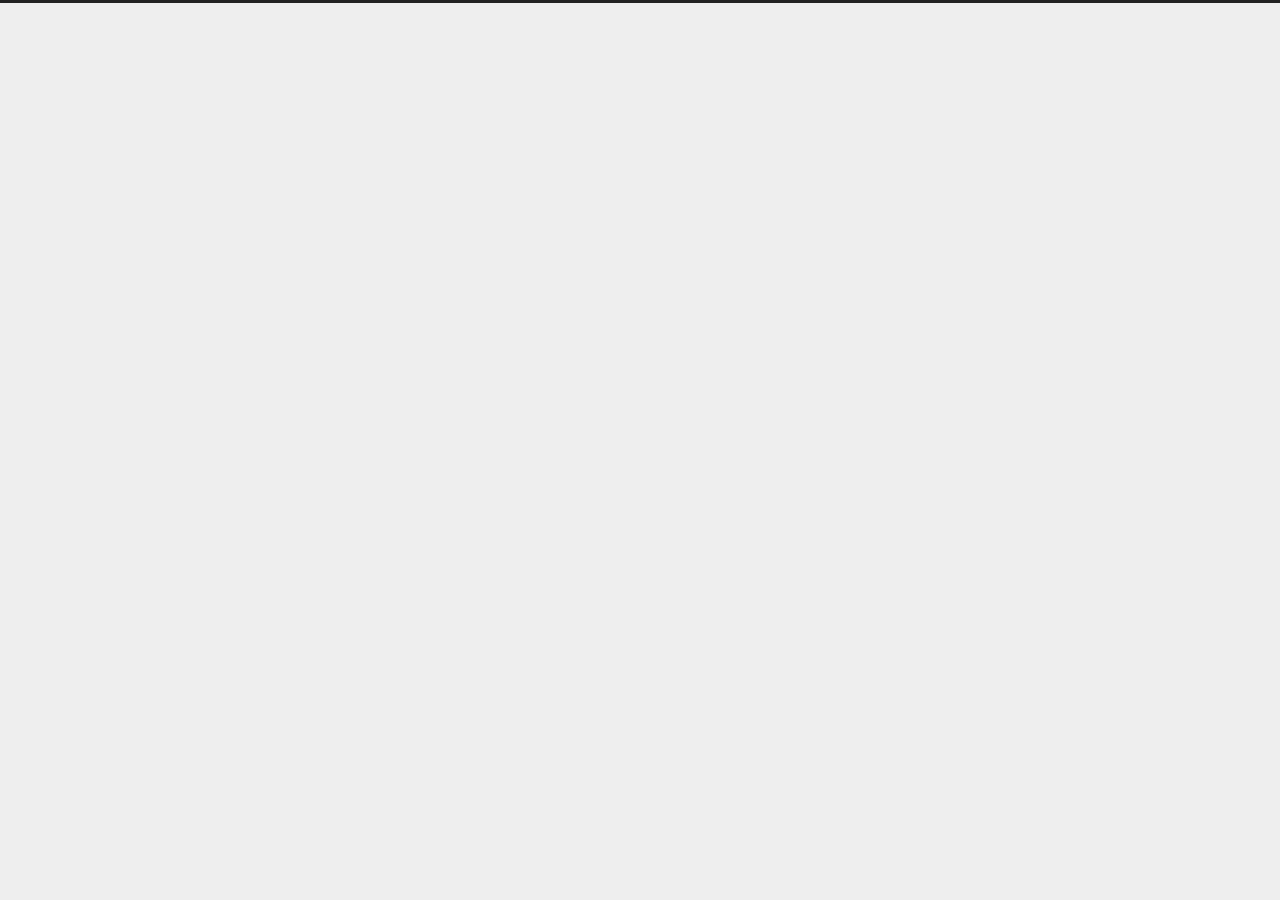
==== commit dd4fb0c0: "Site updated: 2022-04-15 12:40:42" ====
--- a/about/index.html
+++ b/about/index.html
@@ -124,6 +124,8 @@
 
         <div class="site-overview-wrap sidebar-panel">
           <div class="site-author site-overview-item animated" itemprop="author" itemscope itemtype="http://schema.org/Person">
+    <img class="site-author-image" itemprop="image" alt="Zhou Jiaqi"
+      src="/images/head.jpg">
   <p class="site-author-name" itemprop="name">Zhou Jiaqi</p>
   <div class="site-description" itemprop="description">不断学习</div>
 </div>
@@ -228,7 +230,7 @@
 <div class="busuanzi-count">
     <span class="post-meta-item" id="busuanzi_container_site_uv">
       <span class="post-meta-item-icon">
-        <i class="far fa-eye"></i>
+        <i class="访客数 人"></i>
       </span>
       <span class="site-uv" title="总访客量">
         <span id="busuanzi_value_site_uv"></span>
@@ -236,7 +238,7 @@
     </span>
     <span class="post-meta-item" id="busuanzi_container_site_pv">
       <span class="post-meta-item-icon">
-        <i class="far fa-eye"></i>
+        <i class="浏览量 次"></i>
       </span>
       <span class="site-pv" title="总访问量">
         <span id="busuanzi_value_site_pv"></span>
--- a/css/main.css
+++ b/css/main.css
@@ -1,23 +1,23 @@
 :root {
-  --body-bg-color: #fff;
-  --content-bg-color: #f5f5f5;
+  --body-bg-color: #eee;
+  --content-bg-color: #fff;
   --card-bg-color: #f5f5f5;
   --text-color: #555;
   --blockquote-color: #666;
   --link-color: #555;
   --link-hover-color: #222;
-  --brand-color: #222;
-  --brand-hover-color: #222;
+  --brand-color: #fff;
+  --brand-hover-color: #fff;
   --table-row-odd-bg-color: #f9f9f9;
   --table-row-hover-bg-color: #f5f5f5;
-  --menu-item-bg-color: #ddd;
+  --menu-item-bg-color: #f5f5f5;
   --theme-color: #222;
-  --btn-default-bg: transparent;
-  --btn-default-color: var(--link-color);
-  --btn-default-border-color: var(--link-color);
-  --btn-default-hover-bg: transparent;
-  --btn-default-hover-color: var(--link-hover-color);
-  --btn-default-hover-border-color: var(--link-hover-color);
+  --btn-default-bg: #fff;
+  --btn-default-color: #555;
+  --btn-default-border-color: #555;
+  --btn-default-hover-bg: #222;
+  --btn-default-hover-color: #fff;
+  --btn-default-hover-border-color: #222;
   --highlight-background: #f3f3f3;
   --highlight-foreground: #444;
   --highlight-gutter-background: #e1e1e1;
@@ -224,7 +224,7 @@
   margin: 0 0 20px;
 }
 a {
-  border-bottom: 1px solid #ccc;
+  border-bottom: 1px solid #999;
   color: var(--link-color);
   cursor: pointer;
   outline: 0;
@@ -303,7 +303,7 @@
 .btn {
   background: var(--btn-default-bg);
   border: 2px solid var(--btn-default-border-color);
-  border-radius: 0;
+  border-radius: 2px;
   color: var(--btn-default-color);
   display: inline-block;
   font-size: 0.875em;
@@ -862,7 +862,7 @@
 }
 .post-body .tabs ul.nav-tabs,
 .tabs-comment ul.nav-tabs {
-  background: var(--body-bg-color);
+  background: var(--content-bg-color);
   display: flex;
   display: flex;
   flex-wrap: wrap;
@@ -1062,20 +1062,20 @@
   }
 }
 .header {
-  background: var(--content-bg-color);
+  background: transparent;
 }
 .header-inner {
   margin: 0 auto;
-  width: 700px;
+  width: calc(100% - 20px);
 }
 @media (min-width: 1200px) {
   .header-inner {
-    width: 800px;
+    width: 1160px;
   }
 }
 @media (min-width: 1600px) {
   .header-inner {
-    width: 900px;
+    width: 73%;
   }
 }
 .site-brand-container {
@@ -1121,7 +1121,7 @@
   margin: 0;
 }
 .site-subtitle {
-  color: #999;
+  color: #ddd;
   font-size: 0.8125em;
   margin: 10px 0;
 }
@@ -1224,7 +1224,7 @@
 }
 .sidebar-inner {
   color: #999;
-  max-height: calc(100vh - 36px);
+  max-height: calc(100vh - 24px);
   padding: 18px 10px;
   text-align: center;
   display: flex;
@@ -1245,19 +1245,19 @@
   display: inline-block;
 }
 .site-author-image {
-  border: 2px solid #333;
-  max-width: 96px;
+  border: 1px solid #eee;
+  max-width: 120px;
   padding: 2px;
 }
 .site-author-name {
-  color: #f5f5f5;
-  font-weight: normal;
-  margin: 5px 0 0;
+  color: var(--text-color);
+  font-weight: 600;
+  margin: 0;
 }
 .site-description {
   color: #999;
-  font-size: 1em;
-  margin-top: 5px;
+  font-size: 0.8125em;
+  margin-top: 0;
 }
 .links-of-author a {
   font-size: 0.8125em;
@@ -1336,7 +1336,7 @@
 }
 .sidebar-nav li {
   border-bottom: 1px solid transparent;
-  color: #666;
+  color: var(--text-color);
   cursor: pointer;
   display: inline-block;
   font-size: 0.875em;
@@ -1345,16 +1345,16 @@
   margin-left: 10px;
 }
 .sidebar-nav li:hover {
-  color: #f5f5f5;
+  color: #fc6423;
 }
 .sidebar-toc-active .sidebar-nav-toc,
 .sidebar-overview-active .sidebar-nav-overview {
-  border-bottom-color: #87daff;
-  color: #87daff;
+  border-bottom-color: #fc6423;
+  color: #fc6423;
 }
 .sidebar-toc-active .sidebar-nav-toc:hover,
 .sidebar-overview-active .sidebar-nav-overview:hover {
-  color: #87daff;
+  color: #fc6423;
 }
 .sidebar-panel-container {
   flex: 1;
@@ -1379,26 +1379,26 @@
   width: 14px;
   background: #222;
   cursor: pointer;
-  opacity: 0.8;
+  opacity: 0.6;
   position: fixed;
   z-index: 30;
-  left: 30px;
+  right: 30px;
 }
 @media (max-width: 991px) {
   .sidebar-toggle {
-    left: 20px;
+    right: 20px;
   }
 }
 .sidebar-toggle:hover {
-  opacity: 1;
+  opacity: 0.8;
 }
 @media (max-width: 991px) {
   .sidebar-toggle {
-    opacity: 1;
+    opacity: 0.8;
   }
 }
 .sidebar-toggle:hover .toggle-line {
-  background: #87daff;
+  background: #fc6423;
 }
 @media (any-hover: hover) {
   body:not(.sidebar-active) .sidebar-toggle:hover .toggle-line:first-child {
@@ -1459,14 +1459,14 @@
   display: block;
 }
 .post-toc .nav .active > a {
-  border-bottom-color: #87daff;
-  color: #87daff;
+  border-bottom-color: #fc6423;
+  color: #fc6423;
 }
 .post-toc .nav .active-current > a {
-  color: #87daff;
+  color: #fc6423;
 }
 .post-toc .nav .active-current > a:hover {
-  color: #87daff;
+  color: #fc6423;
 }
 .site-state {
   display: flex;
@@ -1483,12 +1483,12 @@
 }
 .site-state-item-count {
   display: block;
-  font-size: 1.25em;
+  font-size: 1em;
   font-weight: 600;
 }
 .site-state-item-name {
-  color: inherit;
-  font-size: 0.875em;
+  color: #999;
+  font-size: 0.8125em;
 }
 .footer {
   color: #999;
@@ -1508,16 +1508,16 @@
   flex-direction: column;
   justify-content: center;
   margin: 0 auto;
-  width: 700px;
+  width: calc(100% - 20px);
 }
 @media (min-width: 1200px) {
   .footer-inner {
-    width: 800px;
+    width: 1160px;
   }
 }
 @media (min-width: 1600px) {
   .footer-inner {
-    width: 900px;
+    width: 73%;
   }
 }
 .use-motion .footer {
@@ -1628,10 +1628,10 @@
   transition: bottom 0.2s ease-in-out;
   background: #222;
   cursor: pointer;
-  opacity: 0.8;
+  opacity: 0.6;
   position: fixed;
   z-index: 30;
-  left: 30px;
+  right: 30px;
   width: 24px;
 }
 .back-to-top span {
@@ -1639,22 +1639,22 @@
 }
 @media (max-width: 991px) {
   .back-to-top {
-    left: 20px;
+    right: 20px;
   }
 }
 .back-to-top:hover {
-  opacity: 1;
+  opacity: 0.8;
 }
 @media (max-width: 991px) {
   .back-to-top {
-    opacity: 1;
+    opacity: 0.8;
   }
 }
 .back-to-top:hover {
-  color: #87daff;
+  color: #fc6423;
 }
 .back-to-top.back-to-top-on {
-  bottom: 19px;
+  bottom: 30px;
 }
 .rtl.post-body p,
 .rtl.post-body a,
@@ -2098,18 +2098,18 @@
 }
 .reward-container button {
   background: transparent;
-  color: #87daff;
+  color: #fc6423;
   cursor: pointer;
   line-height: 2;
   padding: 0 15px;
-  border: 2px solid #87daff;
+  border: 2px solid #fc6423;
   border-radius: 2px;
   outline: 0;
   transition: all 0.2s ease-in-out;
   vertical-align: text-top;
 }
 .reward-container button:hover {
-  background: #87daff;
+  background: #fc6423;
   color: #fff;
 }
 .post-reward {
@@ -2384,284 +2384,312 @@
 .use-motion .sidebar .animated {
   animation-fill-mode: both;
 }
-hr {
-  height: 2px;
-  margin: 20px 0;
-}
-.btn {
+.header-inner {
+  background: var(--content-bg-color);
+  border-radius: initial;
+  box-shadow: 0 2px 2px 0 rgba(0,0,0,0.12), 0 3px 1px -2px rgba(0,0,0,0.06), 0 1px 5px 0 rgba(0,0,0,0.12);
+  width: 240px;
+}
+@media (max-width: 991px) {
+  .header-inner {
+    border-radius: initial;
+    width: auto;
+  }
+}
+.main {
+  align-items: stretch;
+  display: flex;
+  justify-content: space-between;
+  margin: 0 auto;
+  width: calc(100% - 20px);
+}
+@media (min-width: 1200px) {
+  .main {
+    width: 1160px;
+  }
+}
+@media (min-width: 1600px) {
+  .main {
+    width: 73%;
+  }
+}
+@media (max-width: 991px) {
+  .main {
+    display: block;
+    width: auto;
+  }
+}
+.main-inner {
+  border-radius: initial;
+  box-sizing: border-box;
+  width: calc(100% - 252px);
+}
+@media (max-width: 991px) {
+  .main-inner {
+    border-radius: initial;
+    width: 100%;
+  }
+}
+.footer-inner {
+  padding-left: 252px;
+}
+@media (max-width: 991px) {
+  .footer-inner {
+    padding-left: 0;
+    padding-right: 0;
+    width: auto;
+  }
+}
+.site-brand-container {
+  background: var(--theme-color);
+}
+@media (max-width: 991px) {
+  .site-nav-on .site-brand-container {
+    box-shadow: 0 0 16px rgba(0,0,0,0.5);
+  }
+}
+.site-meta {
+  padding: 20px 0;
+}
+.brand {
+  padding: 0;
+}
+.site-subtitle {
+  margin: 10px 10px 0;
+}
+@media (min-width: 768px) and (max-width: 991px) {
+  .site-nav-toggle,
+  .site-nav-right {
+    display: flex;
+    flex-direction: column;
+    justify-content: center;
+  }
+}
+.site-nav-toggle .toggle,
+.site-nav-right .toggle {
+  color: #fff;
+}
+.site-nav-toggle .toggle .toggle-line,
+.site-nav-right .toggle .toggle-line {
+  background: #fff;
+}
+@media (min-width: 768px) and (max-width: 991px) {
+  .site-nav {
+    --scroll-height: 0;
+    height: 0;
+    overflow: hidden;
+    transition: height 0.2s ease-in-out;
+  }
+  body:not(.site-nav-on) .site-nav .animated {
+    animation: none;
+  }
+  body.site-nav-on .site-nav {
+    height: var(--scroll-height);
+  }
+}
+.menu .menu-item {
+  display: block;
+  margin: 0;
+}
+.menu .menu-item a {
+  padding: 5px 20px;
+  position: relative;
+  text-align: left;
+  transition-property: background-color;
+}
+@media (max-width: 991px) {
+  .menu .menu-item.menu-item-search {
+    display: none;
+  }
+}
+.menu .menu-item .badge {
+  background: #ccc;
+  border-radius: 10px;
+  color: var(--content-bg-color);
+  float: right;
+  padding: 2px 5px;
+  text-shadow: 1px 1px 0 rgba(0,0,0,0.1);
+}
+.main-menu .menu-item-active::after {
+  background: #bbb;
+  border-radius: 50%;
+  content: ' ';
+  height: 6px;
+  margin-top: -3px;
+  position: absolute;
+  right: 15px;
+  top: 50%;
+  width: 6px;
+}
+.sub-menu {
+  margin: 0;
+  padding: 6px 0;
+}
+.sub-menu .menu-item {
+  display: inline-block;
+}
+.sub-menu .menu-item a {
+  background: transparent;
+  margin: 5px 10px;
+  padding: initial;
+}
+.sub-menu .menu-item a:hover {
+  background: transparent;
+  color: #fc6423;
+}
+.sub-menu .menu-item-active {
+  border-bottom-color: #fc6423;
+  color: #fc6423;
+}
+.sub-menu .menu-item-active:hover {
+  border-bottom-color: #fc6423;
+}
+.sidebar {
+  margin-top: 12px;
+  position: -webkit-sticky;
+  position: sticky;
+  top: 12px;
+  width: 240px;
+  visibility: hidden;
+}
+@media (max-width: 991px) {
+  .sidebar {
+    display: none;
+  }
+}
+.sidebar-toggle {
+  display: none;
+}
+.sidebar-inner {
+  background: var(--content-bg-color);
+  border-radius: initial;
+  box-shadow: 0 2px 2px 0 rgba(0,0,0,0.12), 0 3px 1px -2px rgba(0,0,0,0.06), 0 1px 5px 0 rgba(0,0,0,0.12), 0 -1px 0.5px 0 rgba(0,0,0,0.09);
+  box-sizing: border-box;
+  color: var(--text-color);
+}
+.site-state-item {
   padding: 0 10px;
 }
-.headband {
-  display: none;
-}
-.pagination {
-  text-align: left;
-}
-@media (max-width: 767px) {
-  .pagination {
-    margin: 80px 0 0;
-    text-align: center;
-  }
-}
-.footer {
-  background: var(--content-bg-color);
-  color: var(--text-color);
-  padding: 10px 0;
-}
-.footer-inner {
-  text-align: left;
-}
-@media (max-width: 767px) {
-  .footer-inner {
-    text-align: center;
-  }
-}
-.header-inner {
-  align-items: center;
-  display: flex;
-  padding: 20px 0;
-}
-@media (max-width: 767px) {
-  .header-inner {
-    display: block;
-    padding: 10px 0;
-  }
-}
-.site-meta {
-  line-height: normal;
-}
-.site-meta .brand {
-  padding: 2px 1px;
-}
-@media (max-width: 767px) {
-  .site-meta .brand {
-    display: block;
-  }
-}
-.site-meta .site-title {
-  font-weight: bolder;
-}
-.logo-line {
-  background: var(--brand-color);
+.sidebar .sidebar-button {
+  border-bottom: 1px dotted #ccc;
+  border-top: 1px dotted #ccc;
+}
+.sidebar .sidebar-button button {
+  border: 0;
+  color: #fc6423;
   display: block;
-  height: 2px;
-  margin: 0 auto;
-  width: 75%;
-}
-@media (max-width: 767px) {
-  .logo-line {
-    display: none;
-  }
-}
-.use-motion .logo-line:first-of-type {
-  transform: scaleX(0);
-  transform-origin: left;
-}
-.use-motion .logo-line:last-of-type {
-  transform: scaleX(0);
-  transform-origin: right;
-}
-.site-subtitle {
-  display: none;
-}
-.site-nav {
-  flex-grow: 1;
-}
-@media (max-width: 767px) {
-  .site-nav {
-    padding: 0 10px 0;
-  }
-}
-@media (max-width: 767px) {
-  .main-menu {
-    padding-top: 10px;
-  }
-}
-.menu {
-  padding: 0;
-}
-.menu .menu-item {
-  margin: 0;
-}
-@media (max-width: 767px) {
-  .menu .menu-item {
-    margin-top: 5px;
-  }
-}
-.menu .menu-item a {
-  border-radius: 2px;
-  padding: 0 10px;
-  transition-property: background;
-}
-@media (max-width: 767px) {
-  .menu .menu-item a {
-    text-align: left;
-  }
-}
-.menu .menu-item .badge {
-  background: #fff;
-  border-radius: 10px;
-  color: #555;
-  padding: 1px 4px;
-  text-shadow: 1px 1px 0 rgba(0,0,0,0.1);
-}
-.posts-expand.index .post-header {
-  text-align: left;
-}
-@media (max-width: 767px) {
-  .posts-expand.index .post-header {
-    text-align: center;
-  }
-}
-.posts-expand.index .post-meta-container {
-  margin-top: 5px;
-}
-.posts-expand.index .post-meta {
-  justify-content: flex-start;
-}
-@media (max-width: 767px) {
-  .posts-expand.index .post-meta {
-    justify-content: center;
-  }
-}
-.posts-expand .post-eof {
-  display: none;
-}
-.posts-expand .post-block:not(:first-of-type) {
-  margin-top: 120px;
-}
-.posts-expand .post-header {
-  margin-bottom: 20px;
-}
-.posts-expand .post-tags {
-  text-align: left;
-}
-.posts-expand .post-tags a {
-  background: var(--content-bg-color);
-  border-bottom: 0;
-  padding: 1px 5px;
-}
-.posts-expand .post-tags a:hover {
-  background: var(--menu-item-bg-color);
-}
-.posts-expand .post-nav {
-  margin-top: 40px;
-}
-.post-button {
-  margin-top: 20px;
-  text-align: left;
-}
-.post-button .btn {
+  width: 100%;
+}
+.sidebar .sidebar-button button:hover {
   background: none;
   border: 0;
-  border-bottom: 2px solid var(--btn-default-border-color);
-  padding: 0;
-  transition-property: border;
-}
-.post-button .btn:hover {
-  border-bottom-color: var(--btn-default-hover-border-color);
-}
-.main-inner {
-  margin: 0 auto;
-  width: 700px;
-}
-@media (min-width: 1200px) {
+  color: #e34603;
+}
+.links-of-author {
+  display: flex;
+  flex-wrap: wrap;
+  justify-content: center;
+}
+.links-of-author-item {
+  margin: 5px 0 0;
+  width: 50%;
+}
+.links-of-author-item a {
+  box-sizing: border-box;
+  display: inline-block;
+  max-width: 100%;
+  overflow: hidden;
+  padding: 0 5px;
+  text-overflow: ellipsis;
+  white-space: nowrap;
+}
+.links-of-author-item a {
+  border-bottom: 0;
+  border-radius: 4px;
+  display: block;
+}
+.links-of-author-item a:hover {
+  background: var(--body-bg-color);
+}
+.main-inner > .sub-menu,
+.main-inner > .post-block,
+.main-inner > .tabs-comment,
+.main-inner > .comments,
+.main-inner > .pagination {
+  background: var(--content-bg-color);
+  border-radius: initial;
+  box-shadow: 0 2px 2px 0 rgba(0,0,0,0.12), 0 3px 1px -2px rgba(0,0,0,0.06), 0 1px 5px 0 rgba(0,0,0,0.12);
+}
+.main-inner > .sub-menu:not(:first-child):not(.sub-menu),
+.main-inner > .post-block:not(:first-child):not(.sub-menu),
+.main-inner > .tabs-comment:not(:first-child):not(.sub-menu),
+.main-inner > .comments:not(:first-child):not(.sub-menu),
+.main-inner > .pagination:not(:first-child):not(.sub-menu) {
+  border-radius: initial;
+  box-shadow: 0 2px 2px 0 rgba(0,0,0,0.12), 0 3px 1px -2px rgba(0,0,0,0.06), 0 1px 5px 0 rgba(0,0,0,0.12), 0 -1px 0.5px 0 rgba(0,0,0,0.09);
+  margin-top: 12px;
+}
+@media (min-width: 768px) and (max-width: 991px) {
+  .main-inner > .sub-menu:not(:first-child):not(.sub-menu),
+  .main-inner > .post-block:not(:first-child):not(.sub-menu),
+  .main-inner > .tabs-comment:not(:first-child):not(.sub-menu),
+  .main-inner > .comments:not(:first-child):not(.sub-menu),
+  .main-inner > .pagination:not(:first-child):not(.sub-menu) {
+    margin-top: 10px;
+  }
+}
+@media (max-width: 767px) {
+  .main-inner > .sub-menu:not(:first-child):not(.sub-menu),
+  .main-inner > .post-block:not(:first-child):not(.sub-menu),
+  .main-inner > .tabs-comment:not(:first-child):not(.sub-menu),
+  .main-inner > .comments:not(:first-child):not(.sub-menu),
+  .main-inner > .pagination:not(:first-child):not(.sub-menu) {
+    margin-top: 8px;
+  }
+}
+.post-block,
+.comments {
+  padding: 40px;
+}
+.post-eof {
+  display: none;
+}
+.pagination {
+  border-top: initial;
+  padding: 10px 0;
+}
+.post-body h1,
+.post-body h2 {
+  border-bottom: 1px solid #eee;
+}
+.post-body h3 {
+  border-bottom: 1px dotted #eee;
+}
+@media (min-width: 768px) and (max-width: 991px) {
   .main-inner {
-    width: 800px;
-  }
-}
-@media (min-width: 1600px) {
-  .main-inner {
-    width: 900px;
+    padding: 10px;
+  }
+  .posts-expand .post-button {
+    margin-top: 20px;
+  }
+  .post-block {
+    padding: 20px;
+  }
+  .comments {
+    padding: 10px 20px;
   }
 }
 @media (max-width: 767px) {
   .main-inner {
-    padding-left: 20px;
-    padding-right: 20px;
-  }
-}
-@media (max-width: 767px) {
-  .header-inner,
-  .main-inner,
-  .footer-inner {
-    width: auto;
-  }
-}
-.main-inner {
-  padding-bottom: 80px;
-}
-.post-block:first-of-type {
-  padding-top: 80px;
-}
-@media (max-width: 767px) {
-  .post-block:first-of-type {
-    padding-top: 60px;
-  }
-}
-@media (min-width: 992px) {
-  .sidebar-active {
-    padding-left: 320px;
-  }
-}
-.sidebar {
-  left: -320px;
-}
-.sidebar-active .sidebar {
-  left: 0;
-}
-.sidebar {
-  background: #222;
-  bottom: 0;
-  box-shadow: inset 0 2px 6px #000;
-  position: fixed;
-  top: 0;
-  transition: all 0.2s ease-out;
-  width: 320px;
-  z-index: 20;
-}
-.sidebar a {
-  border-bottom-color: #555;
-  color: #999;
-}
-.sidebar a:hover {
-  border-bottom-color: #eee;
-  color: #eee;
-}
-.links-of-author:not(:first-child) {
-  margin-top: 15px;
-}
-.links-of-author a {
-  border-bottom-color: #555;
-  display: inline-block;
-  margin-bottom: 10px;
-  margin-right: 10px;
-  vertical-align: middle;
-}
-.links-of-author a::before {
-  background: #ffb3a3;
-  display: inline-block;
-  margin-right: 3px;
-  transform: translateY(-2px);
-  border-radius: 50%;
-  content: ' ';
-  height: 4px;
-  width: 4px;
-}
-.links-of-blogroll-item {
-  padding: 2px 10px;
-}
-.links-of-blogroll-item a {
-  box-sizing: border-box;
-  display: inline-block;
-  max-width: 280px;
-  overflow: hidden;
-  text-overflow: ellipsis;
-  white-space: nowrap;
-}
-.sub-menu {
-  margin: 10px 0;
-}
-.sub-menu .menu-item {
-  display: inline-block;
-}
+    padding: 8px;
+  }
+  .posts-expand .post-button {
+    margin: 12px 0;
+  }
+  .post-block {
+    padding: 12px;
+  }
+  .comments {
+    padding: 10px 12px;
+  }
+}
